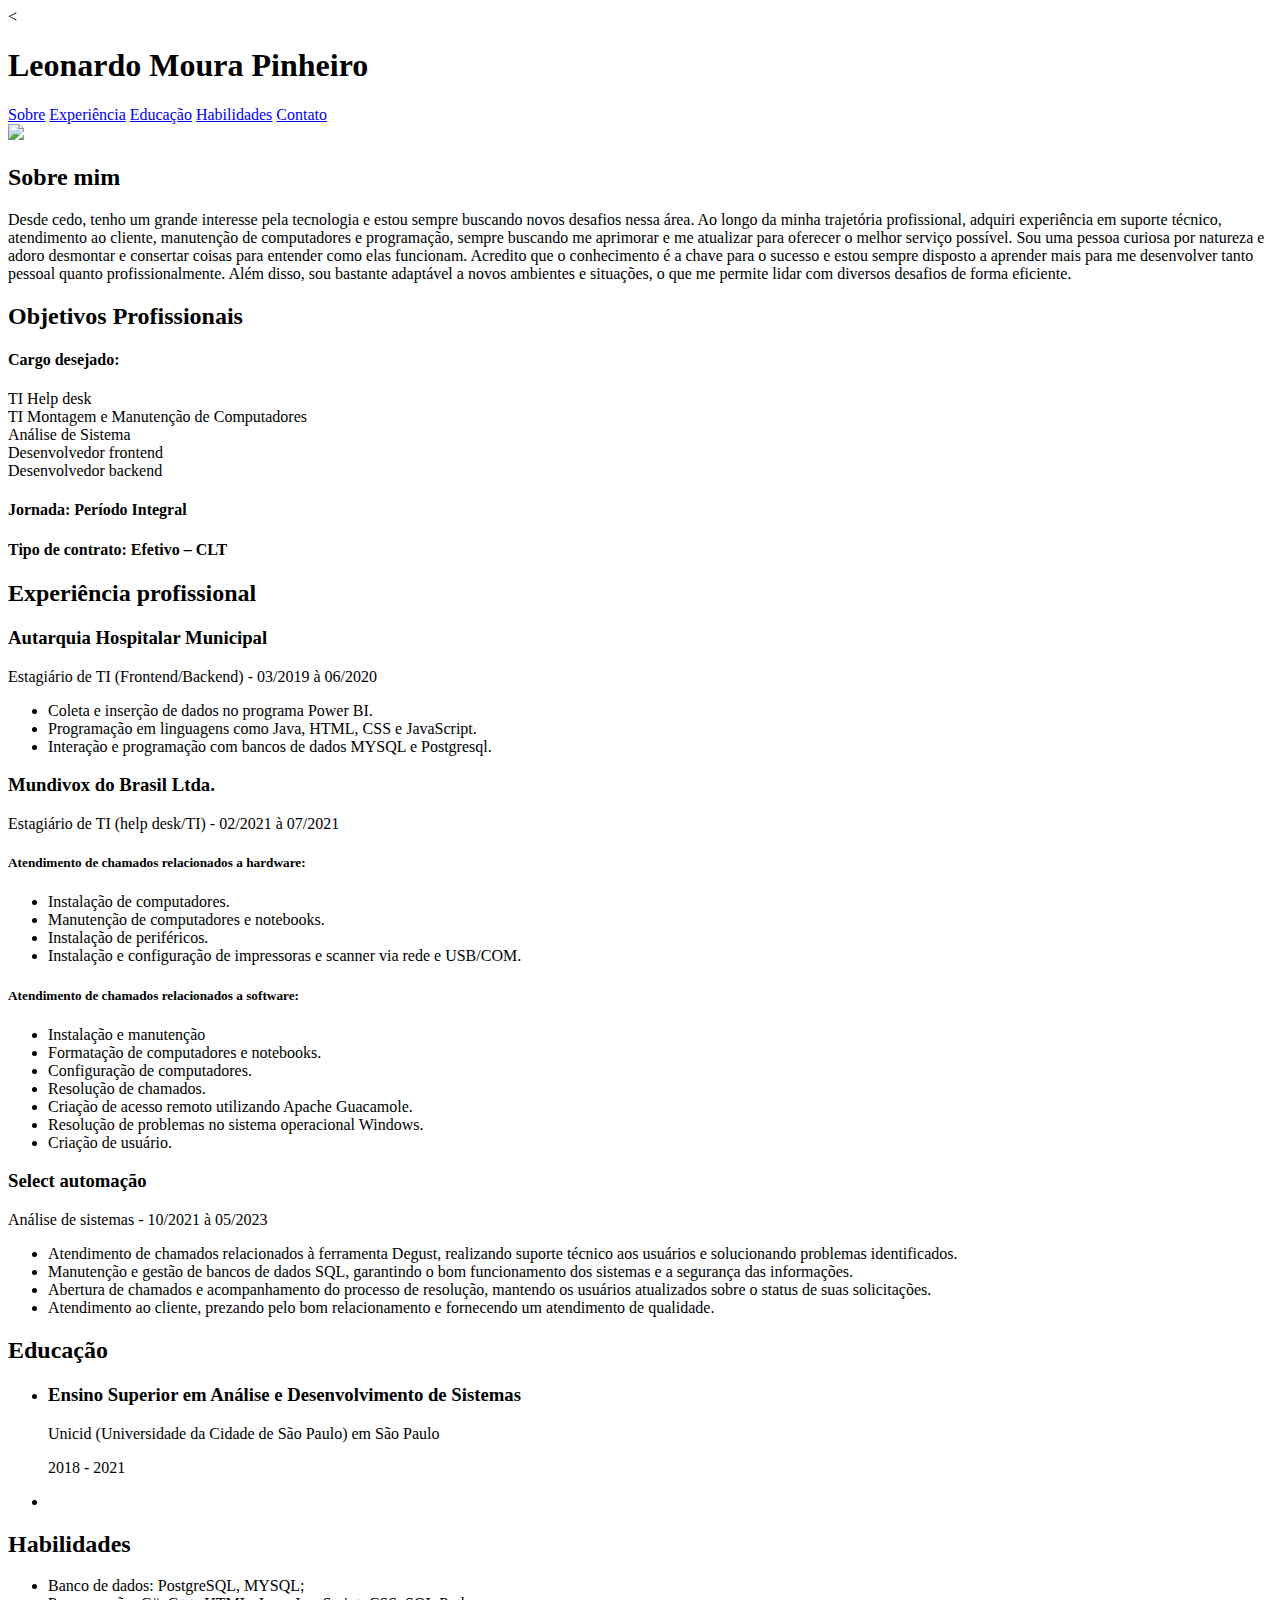
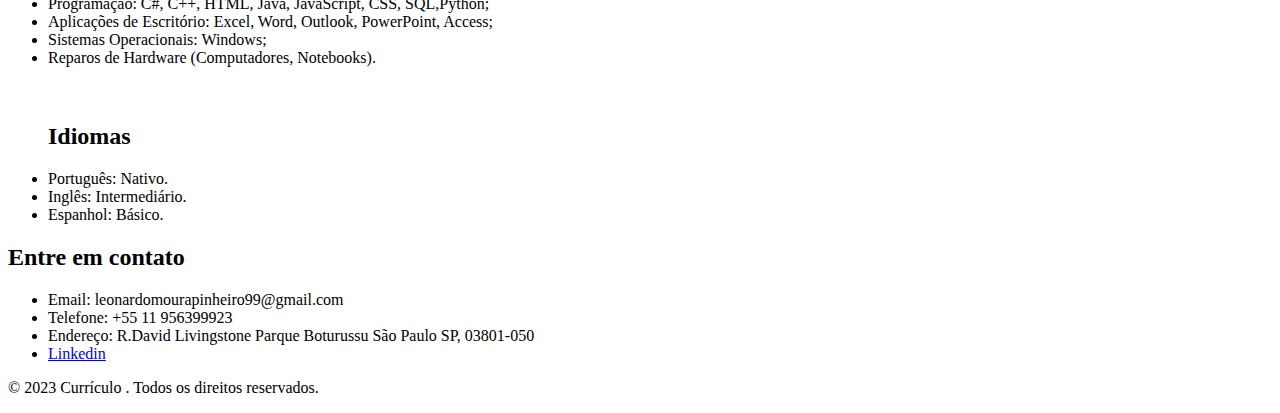
==== index.html @ 004db060 "L" ====
<!DOCTYPE html>
<html lang=”pt-br”>
  <head>
    <meta name="viewport" content="width=device-width, initial-scale=1.0">
    <title>Leonardo Moura Pinheiro</title>
    <link rel="stylesheet" href="Style/estilo.css">
    <script defer src="Script/Script.js"></script>


    <link rel="stylesheet" type="text/css" href="slick/slick/slick.css"/>
    <link rel="stylesheet" type="text/css" href="slick/slick/slick-theme.css"/>
    <link rel="stylesheet" type="text/css" href="https://cdnjs.cloudflare.com/ajax/libs/slick-carousel/1.8.1/slick.min.css" />
    <link rel="stylesheet" type="text/css" href="https://cdnjs.cloudflare.com/ajax/libs/slick-carousel/1.8.1/slick-theme.min.css" />

    
    <<script src="https://code.jquery.com/jquery-3.6.0.min.js"></script>
    <script src="https://cdnjs.cloudflare.com/ajax/libs/slick-carousel/1.8.1/slick.min.js"></script>
  

    
  </head>
  <body>
    <header>
      <h1>Leonardo Moura Pinheiro</h1>
    </header>
    <nav>
      <!-- Código relacionado ao item SOBRE -->
      <a href="#" data-tab="sobre">Sobre</a>
      <!-- Código relacionado ao item EXPERIÊNCIA -->
      <a href="#" data-tab="experiencia">Experiência</a>
      <!-- Código relacionado ao item EDUCAÇÃO -->
      <a href="#" data-tab="educacao">Educação</a>
      <!-- Código relacionado ao item HABILIDADES -->
      <a href="#" data-tab="habilidades">Habilidades</a>
      <!-- Código relacionado ao item CONTATO -->
      <a href="#" data-tab="contato">Contato</a>
    </nav>
    <section>
      <!-- Código relacionado ao item SOBRE -->
      <article id="sobre" class="active">
        <img src="IMG/Eufoto.png">
        <h2>Sobre mim</h2>
        <p>Desde cedo, tenho um grande interesse pela tecnologia e estou sempre buscando novos desafios nessa área. Ao longo da minha trajetória profissional, adquiri experiência em suporte técnico, atendimento ao cliente, manutenção de computadores e programação, sempre buscando me aprimorar e me atualizar para oferecer o melhor serviço possível. Sou uma pessoa curiosa por natureza e adoro desmontar e consertar coisas para entender como elas funcionam. Acredito que o conhecimento é a chave para o sucesso e estou sempre disposto a aprender mais para me desenvolver tanto pessoal quanto profissionalmente. Além disso, sou bastante adaptável a novos ambientes e situações, o que me permite lidar com diversos desafios de forma eficiente.</p>
        <h2>Objetivos Profissionais</h2>
        <h4>Cargo desejado:</h4>        
        <li>TI Help desk</li>
        <li>TI Montagem e Manutenção de Computadores</li>
        <li>Análise de Sistema</li>
        <li>Desenvolvedor frontend</li>
        <li>Desenvolvedor backend</li>
        <h4>Jornada: Período Integral</h4>
        <h4>Tipo de contrato: Efetivo – CLT </h4>
        </article>
        <!-- Código relacionado ao item EXPERIÊNCIA -->
        <article id="experiencia">
          <h2>Experiência profissional</h2>
          <div class="exp-slider">
            <div class="exp-item slick-slide" data-order="1">
              <div class="exp-item-content">
                <h3>Autarquia Hospitalar Municipal</h3>
                <p>Estagiário de TI (Frontend/Backend) - 03/2019 à 06/2020</p>
                <ul>
                  <li>Coleta e inserção de dados no programa Power BI.</li>
                  <li>Programação em linguagens como Java, HTML, CSS e JavaScript.</li>
                  <li>Interação e programação com bancos de dados MYSQL e Postgresql.</li>
                </ul>
              </div>
            </div>
            <div class="exp-item slick-slide" data-order="2">
              <div class="exp-item-content">
                <h3>Mundivox do Brasil Ltda.</h3>
                <p>Estagiário de TI (help desk/TI) - 02/2021 à 07/2021</p>
                <h5>Atendimento de chamados relacionados a hardware:</h5>
                <ul>
                  <li>Instalação de computadores.</li>
                  <li>Manutenção de computadores e notebooks.</li>
                  <li>Instalação de periféricos.</li>
                  <li>Instalação e configuração de impressoras e scanner via rede e USB/COM.</li>
                </ul>
                <h5>Atendimento de chamados relacionados a software:</h5>
                <ul>
                  <li>Instalação e manutenção</li>
                  <li>Formatação de computadores e notebooks.</li>
                  <li>Configuração de computadores.</li>
                  <li>Resolução de chamados.</li>
                  <li>Criação de acesso remoto utilizando Apache Guacamole.</li>
                  <li>Resolução de problemas no sistema operacional Windows.</li>
                  <li>Criação de usuário.</li>
                </ul>
              </div>
            </div>
            <div class="exp-item slick-slide" data-order="3">
              <div class="exp-item-content">
                <h3>Select automação</h3>
                <p>Análise de sistemas - 10/2021 à 05/2023</p>
                <ul>
                  <li>Atendimento de chamados relacionados à ferramenta Degust, realizando suporte técnico aos usuários e solucionando problemas identificados.</li>
                  <li>Manutenção e gestão de bancos de dados SQL, garantindo o bom funcionamento dos sistemas e a segurança das informações.</li>
                  <li>Abertura de chamados e acompanhamento do processo de resolução, mantendo os usuários atualizados sobre o status de suas solicitações.</li>
                  <li>Atendimento ao cliente, prezando pelo bom relacionamento e fornecendo um atendimento de qualidade.</li>
                </ul>
              </div>
            </div>
          </div>
        </article>
        
        
        
        <!-- Código relacionado ao item EDUCAÇÃO -->
        <article id="educacao">
          <h2>Educação</h2>
          <ul>
            <li>
              <h3>Ensino Superior em Análise e Desenvolvimento de Sistemas</h3>
              <p>Unicid (Universidade da Cidade de São Paulo)  em São Paulo</p>
              <p>2018 - 2021</p>
            </li>
            <li>
            
            </li>
          </ul>
        </article>
        <!-- Código relacionado ao item HABILIDADES -->
        <article id="habilidades">
          <h2>Habilidades</h2>
          <ul>
            <li>Banco de dados: PostgreSQL, MYSQL; </li>
            <li>Programação: C#, C++, HTML, Java, JavaScript, CSS, SQL,Python;</li>
            <li>Aplicações de Escritório: Excel, Word, Outlook, PowerPoint, Access; </li>
            <li>Sistemas Operacionais: Windows;</li>
            <li>Reparos de Hardware (Computadores, Notebooks).</li>
            <br></br>
            <h2>Idiomas</h2>
            <li>Português: Nativo.</li>
            <li>Inglês: Intermediário.</li>
            <li>Espanhol: Básico.</li>
          </ul>
        </article>
              <!-- Código relacionado ao item CONTATO -->
      <article id="contato">
        <h2>Entre em contato</h2>
        <ul>
          <li>Email: leonardomourapinheiro99@gmail.com</li>
          <li>Telefone: +55 11 956399923</li>
          <li>Endereço: R.David Livingstone Parque Boturussu São Paulo SP, 03801-050</li>
           <li><a href="https://www.linkedin.com/in/leonardo-moura-pinheiro-045962253/?originalSubdomain=br" target="_blank" rel="noopener noreferrer">Linkedin</a></li>
        </ul>
      </article>
    </section>
    <footer>
      <p>&copy; 2023 Currículo . Todos os direitos reservados.</p>
    </footer>
    
  </body>
</html>
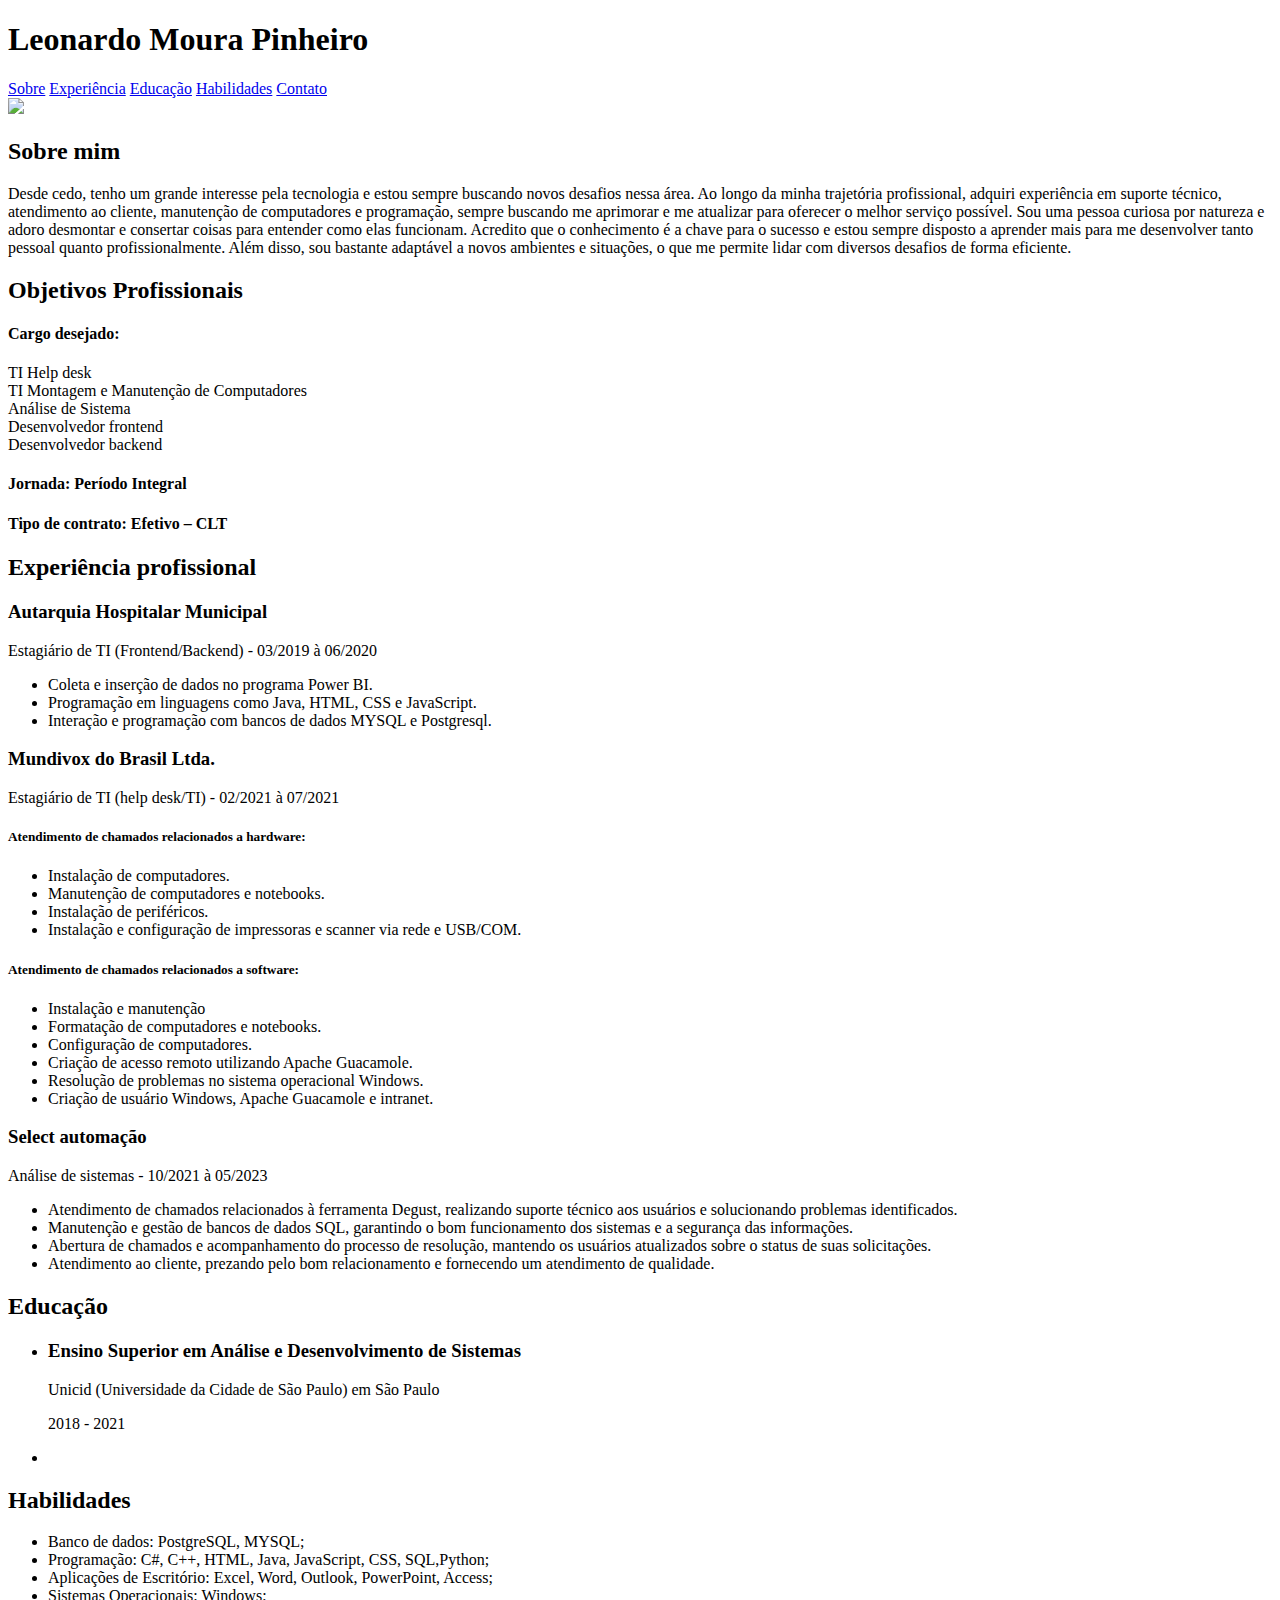
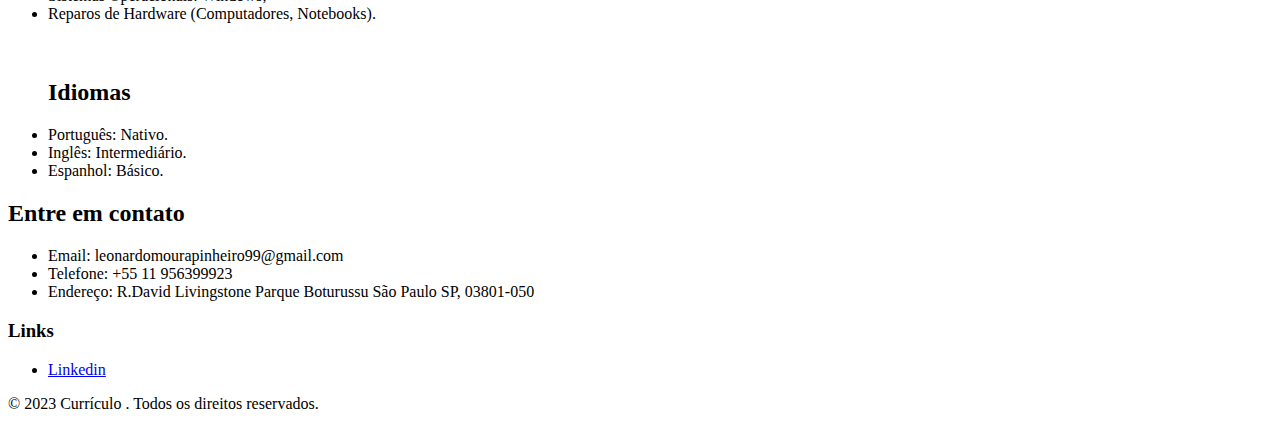
==== commit 71fca374: "L87   <li>Criação de usuário Windows, Apache Guacamole e intranet.</li>" ====
--- a/index.html
+++ b/index.html
@@ -13,7 +13,7 @@
     <link rel="stylesheet" type="text/css" href="https://cdnjs.cloudflare.com/ajax/libs/slick-carousel/1.8.1/slick-theme.min.css" />
 
     
-    <<script src="https://code.jquery.com/jquery-3.6.0.min.js"></script>
+    <script src="https://code.jquery.com/jquery-3.6.0.min.js"></script>
     <script src="https://cdnjs.cloudflare.com/ajax/libs/slick-carousel/1.8.1/slick.min.js"></script>
   
 
@@ -82,10 +82,9 @@
                   <li>Instalação e manutenção</li>
                   <li>Formatação de computadores e notebooks.</li>
                   <li>Configuração de computadores.</li>
-                  <li>Resolução de chamados.</li>
                   <li>Criação de acesso remoto utilizando Apache Guacamole.</li>
                   <li>Resolução de problemas no sistema operacional Windows.</li>
-                  <li>Criação de usuário.</li>
+                  <li>Criação de usuário Windows, Apache Guacamole e intranet.</li>
                 </ul>
               </div>
             </div>
@@ -139,11 +138,14 @@
               <!-- Código relacionado ao item CONTATO -->
       <article id="contato">
         <h2>Entre em contato</h2>
+          <ul>
+            <li>Email: leonardomourapinheiro99@gmail.com</li>
+            <li>Telefone: +55 11 956399923</li>
+            <li>Endereço: R.David Livingstone Parque Boturussu São Paulo SP, 03801-050</li>
+          </ul>
+        <h3>Links</h3>
         <ul>
-          <li>Email: leonardomourapinheiro99@gmail.com</li>
-          <li>Telefone: +55 11 956399923</li>
-          <li>Endereço: R.David Livingstone Parque Boturussu São Paulo SP, 03801-050</li>
-           <li><a href="https://www.linkedin.com/in/leonardo-moura-pinheiro-045962253/?originalSubdomain=br" target="_blank" rel="noopener noreferrer">Linkedin</a></li>
+          <li><a href="https://www.linkedin.com/in/leonardo-moura-pinheiro-045962253/?originalSubdomain=br" target="_blank" rel="noopener noreferrer">Linkedin</a></li>
         </ul>
       </article>
     </section>
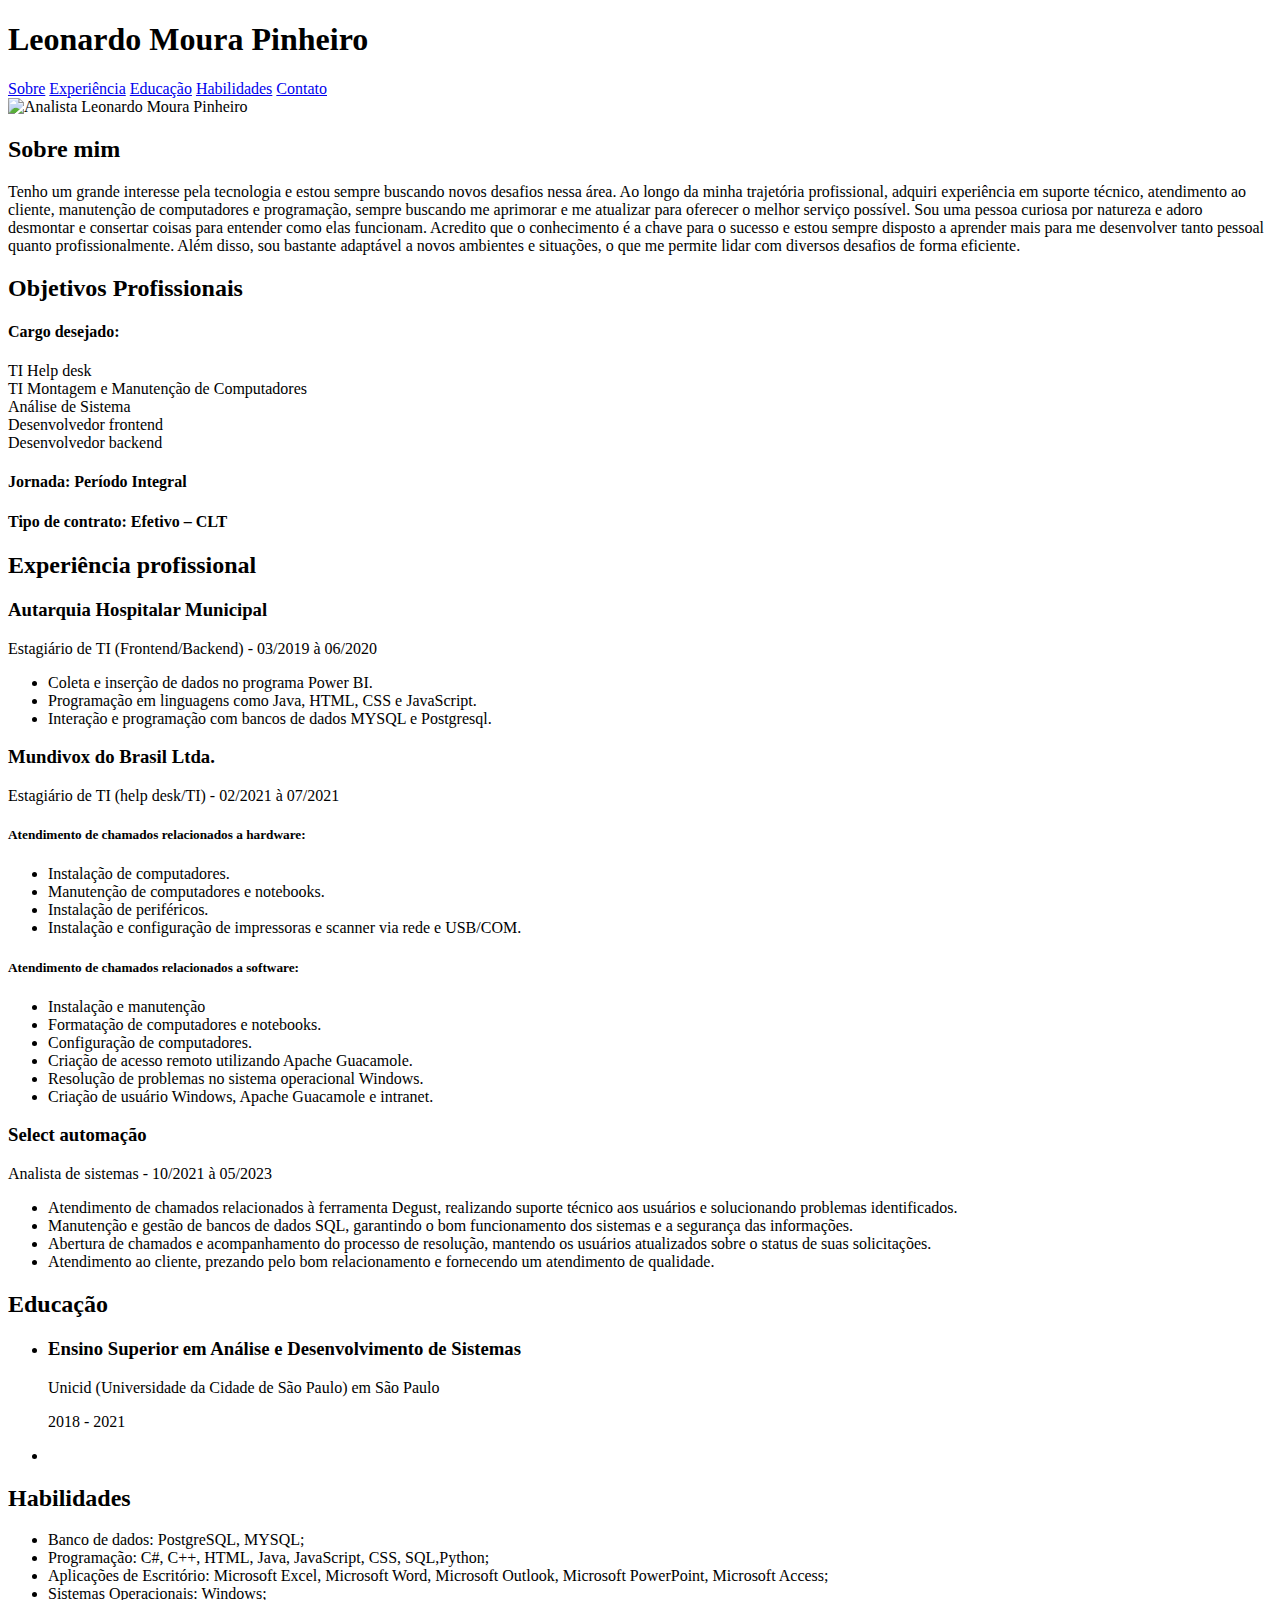
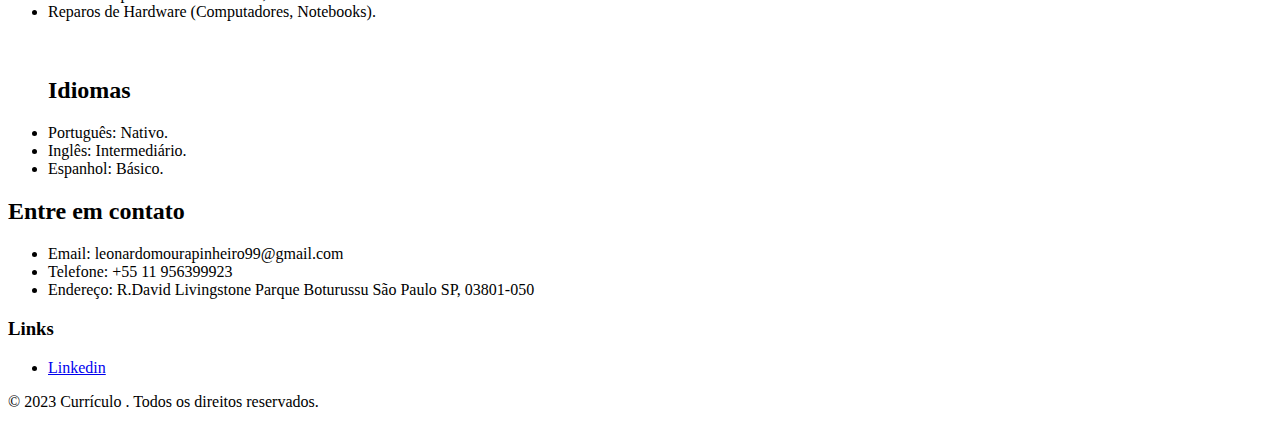
==== commit 7428e0e6: "Microsoft" ====
--- a/index.html
+++ b/index.html
@@ -11,7 +11,7 @@
     <link rel="stylesheet" type="text/css" href="slick/slick/slick-theme.css"/>
     <link rel="stylesheet" type="text/css" href="https://cdnjs.cloudflare.com/ajax/libs/slick-carousel/1.8.1/slick.min.css" />
     <link rel="stylesheet" type="text/css" href="https://cdnjs.cloudflare.com/ajax/libs/slick-carousel/1.8.1/slick-theme.min.css" />
-
+    <link rel="icon" type="image/png" sizes="16x16" href="IMG/tabiconB.ico">
     
     <script src="https://code.jquery.com/jquery-3.6.0.min.js"></script>
     <script src="https://cdnjs.cloudflare.com/ajax/libs/slick-carousel/1.8.1/slick.min.js"></script>
@@ -38,9 +38,9 @@
     <section>
       <!-- Código relacionado ao item SOBRE -->
       <article id="sobre" class="active">
-        <img src="IMG/Eufoto.png">
+        <img src="IMG/Analista Leonardo Moura Pinheiro.png" width="300" height="300" alt="Analista Leonardo Moura Pinheiro">
         <h2>Sobre mim</h2>
-        <p>Desde cedo, tenho um grande interesse pela tecnologia e estou sempre buscando novos desafios nessa área. Ao longo da minha trajetória profissional, adquiri experiência em suporte técnico, atendimento ao cliente, manutenção de computadores e programação, sempre buscando me aprimorar e me atualizar para oferecer o melhor serviço possível. Sou uma pessoa curiosa por natureza e adoro desmontar e consertar coisas para entender como elas funcionam. Acredito que o conhecimento é a chave para o sucesso e estou sempre disposto a aprender mais para me desenvolver tanto pessoal quanto profissionalmente. Além disso, sou bastante adaptável a novos ambientes e situações, o que me permite lidar com diversos desafios de forma eficiente.</p>
+        <p>Tenho um grande interesse pela tecnologia e estou sempre buscando novos desafios nessa área. Ao longo da minha trajetória profissional, adquiri experiência em suporte técnico, atendimento ao cliente, manutenção de computadores e programação, sempre buscando me aprimorar e me atualizar para oferecer o melhor serviço possível. Sou uma pessoa curiosa por natureza e adoro desmontar e consertar coisas para entender como elas funcionam. Acredito que o conhecimento é a chave para o sucesso e estou sempre disposto a aprender mais para me desenvolver tanto pessoal quanto profissionalmente. Além disso, sou bastante adaptável a novos ambientes e situações, o que me permite lidar com diversos desafios de forma eficiente.</p>
         <h2>Objetivos Profissionais</h2>
         <h4>Cargo desejado:</h4>        
         <li>TI Help desk</li>
@@ -91,7 +91,7 @@
             <div class="exp-item slick-slide" data-order="3">
               <div class="exp-item-content">
                 <h3>Select automação</h3>
-                <p>Análise de sistemas - 10/2021 à 05/2023</p>
+                <p>Analista de sistemas - 10/2021 à 05/2023</p>
                 <ul>
                   <li>Atendimento de chamados relacionados à ferramenta Degust, realizando suporte técnico aos usuários e solucionando problemas identificados.</li>
                   <li>Manutenção e gestão de bancos de dados SQL, garantindo o bom funcionamento dos sistemas e a segurança das informações.</li>
@@ -125,7 +125,7 @@
           <ul>
             <li>Banco de dados: PostgreSQL, MYSQL; </li>
             <li>Programação: C#, C++, HTML, Java, JavaScript, CSS, SQL,Python;</li>
-            <li>Aplicações de Escritório: Excel, Word, Outlook, PowerPoint, Access; </li>
+            <li>Aplicações de Escritório: Microsoft Excel, Microsoft Word, Microsoft Outlook, Microsoft PowerPoint, Microsoft Access; </li>
             <li>Sistemas Operacionais: Windows;</li>
             <li>Reparos de Hardware (Computadores, Notebooks).</li>
             <br></br>
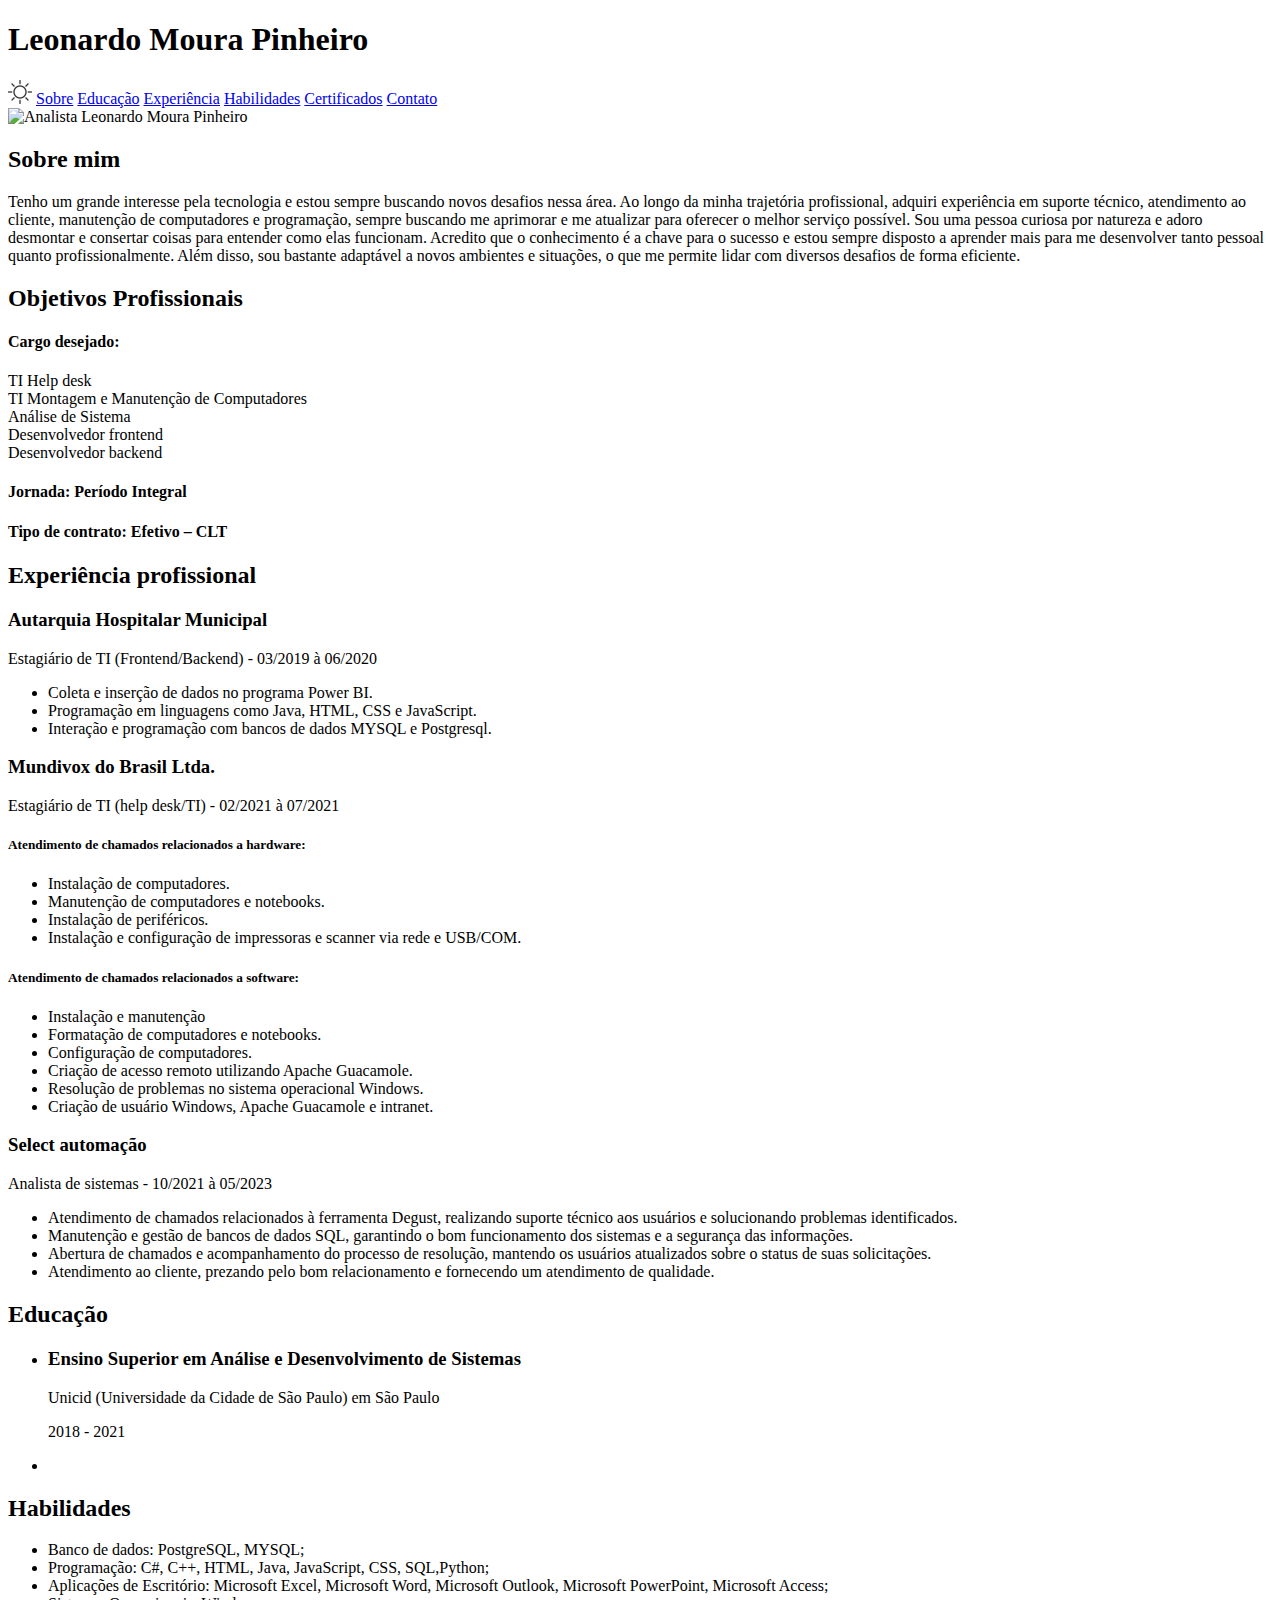
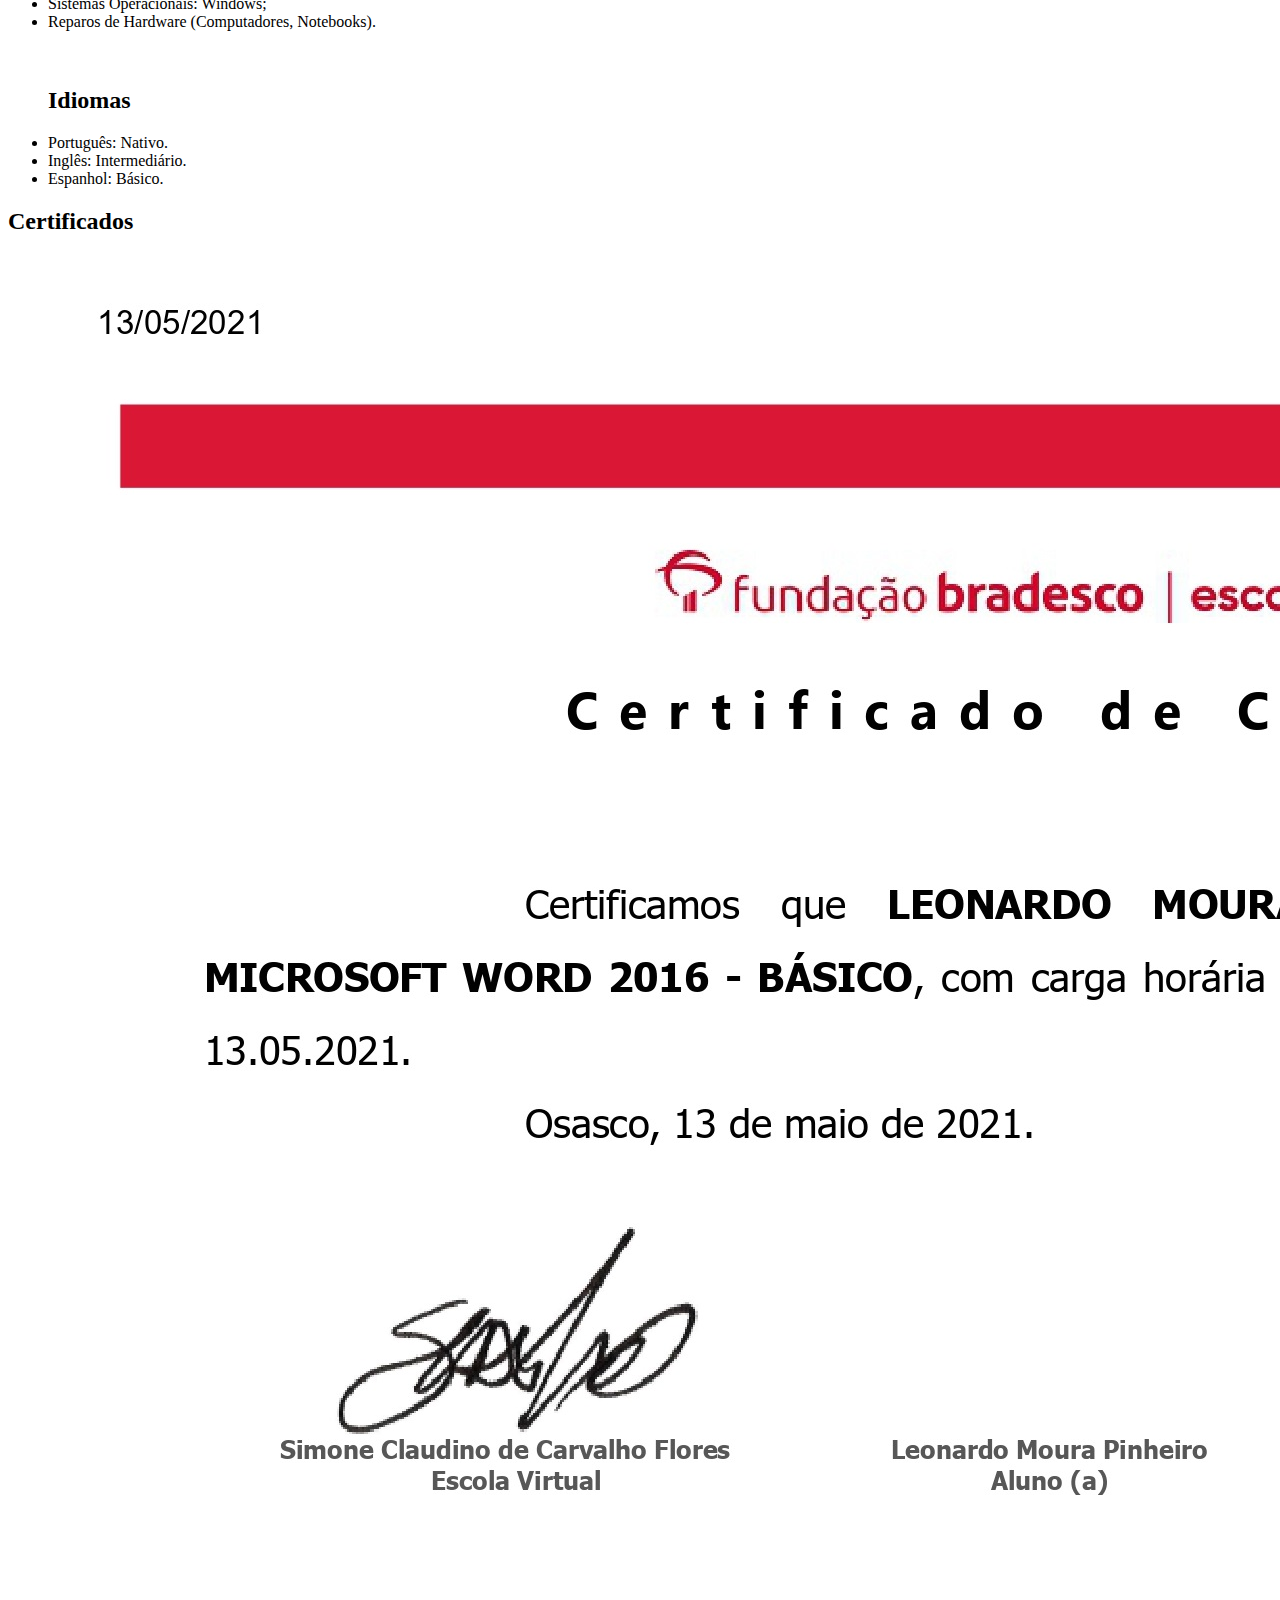
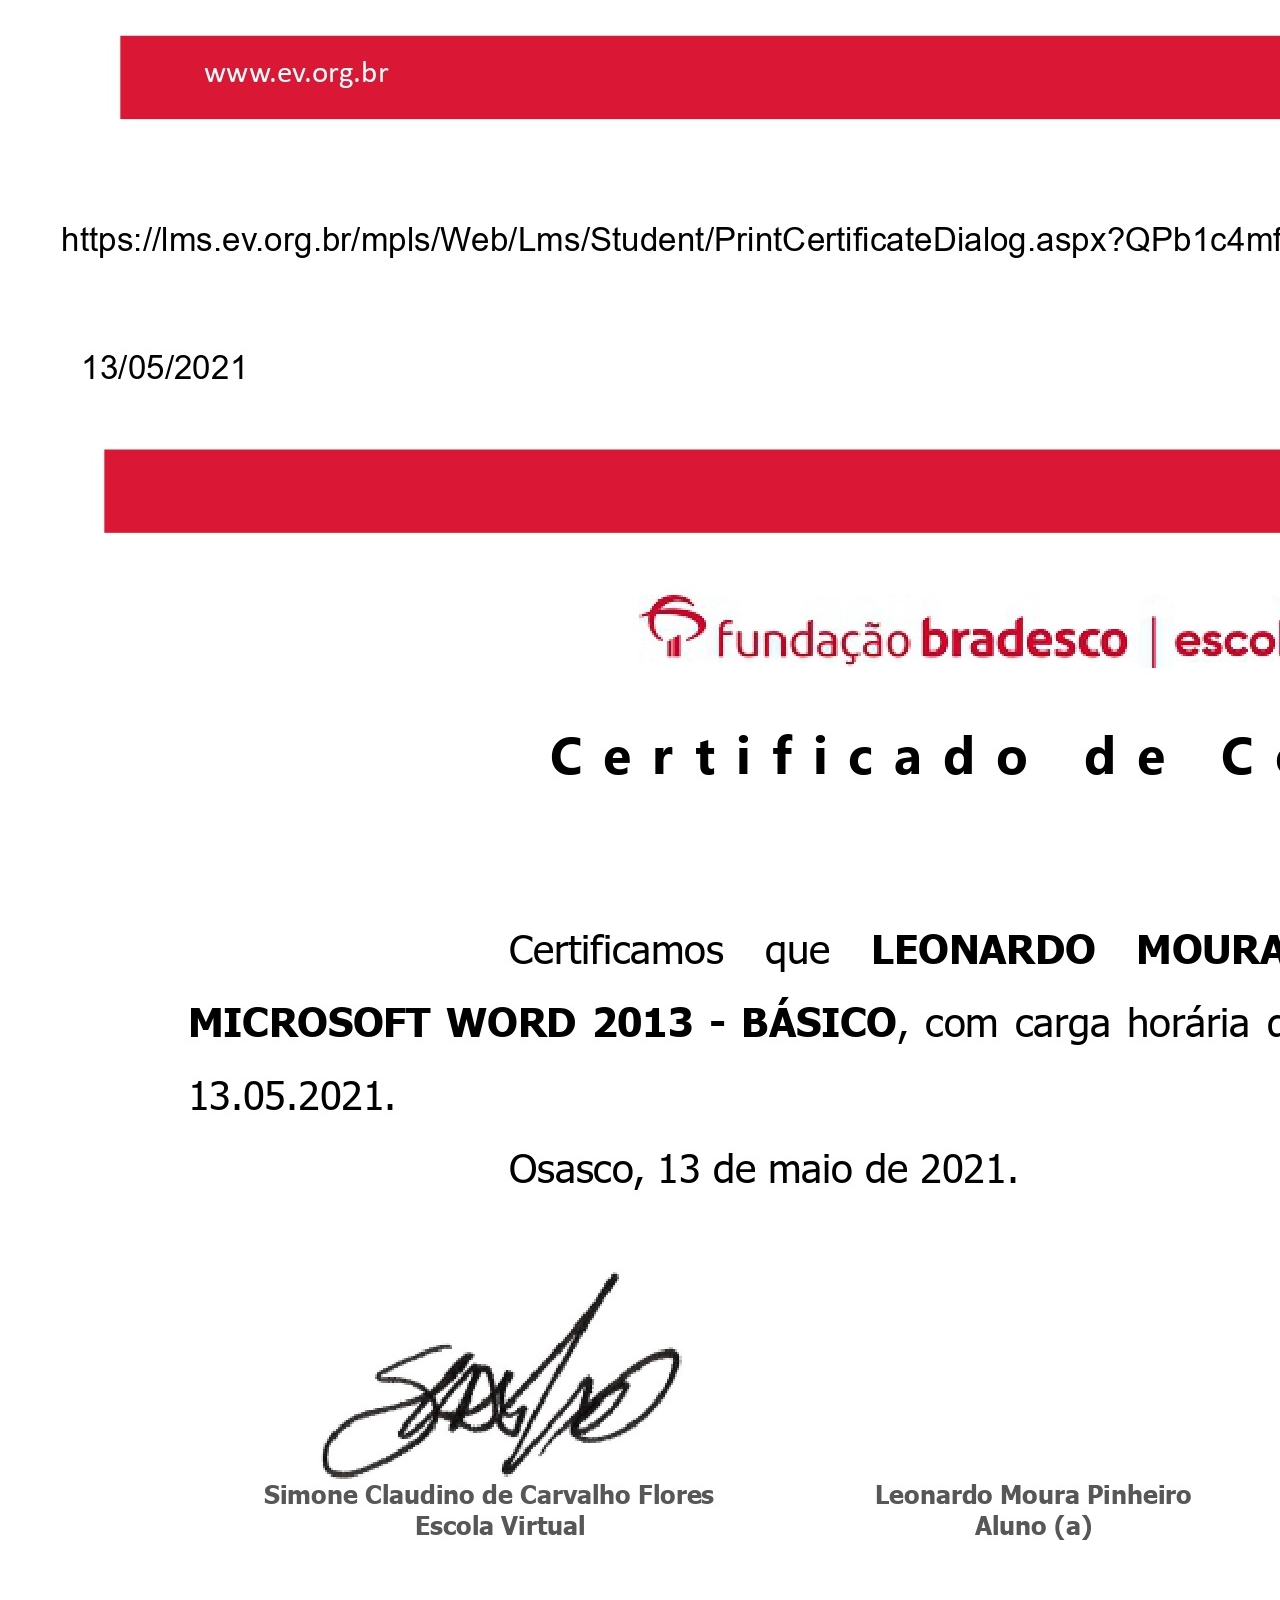
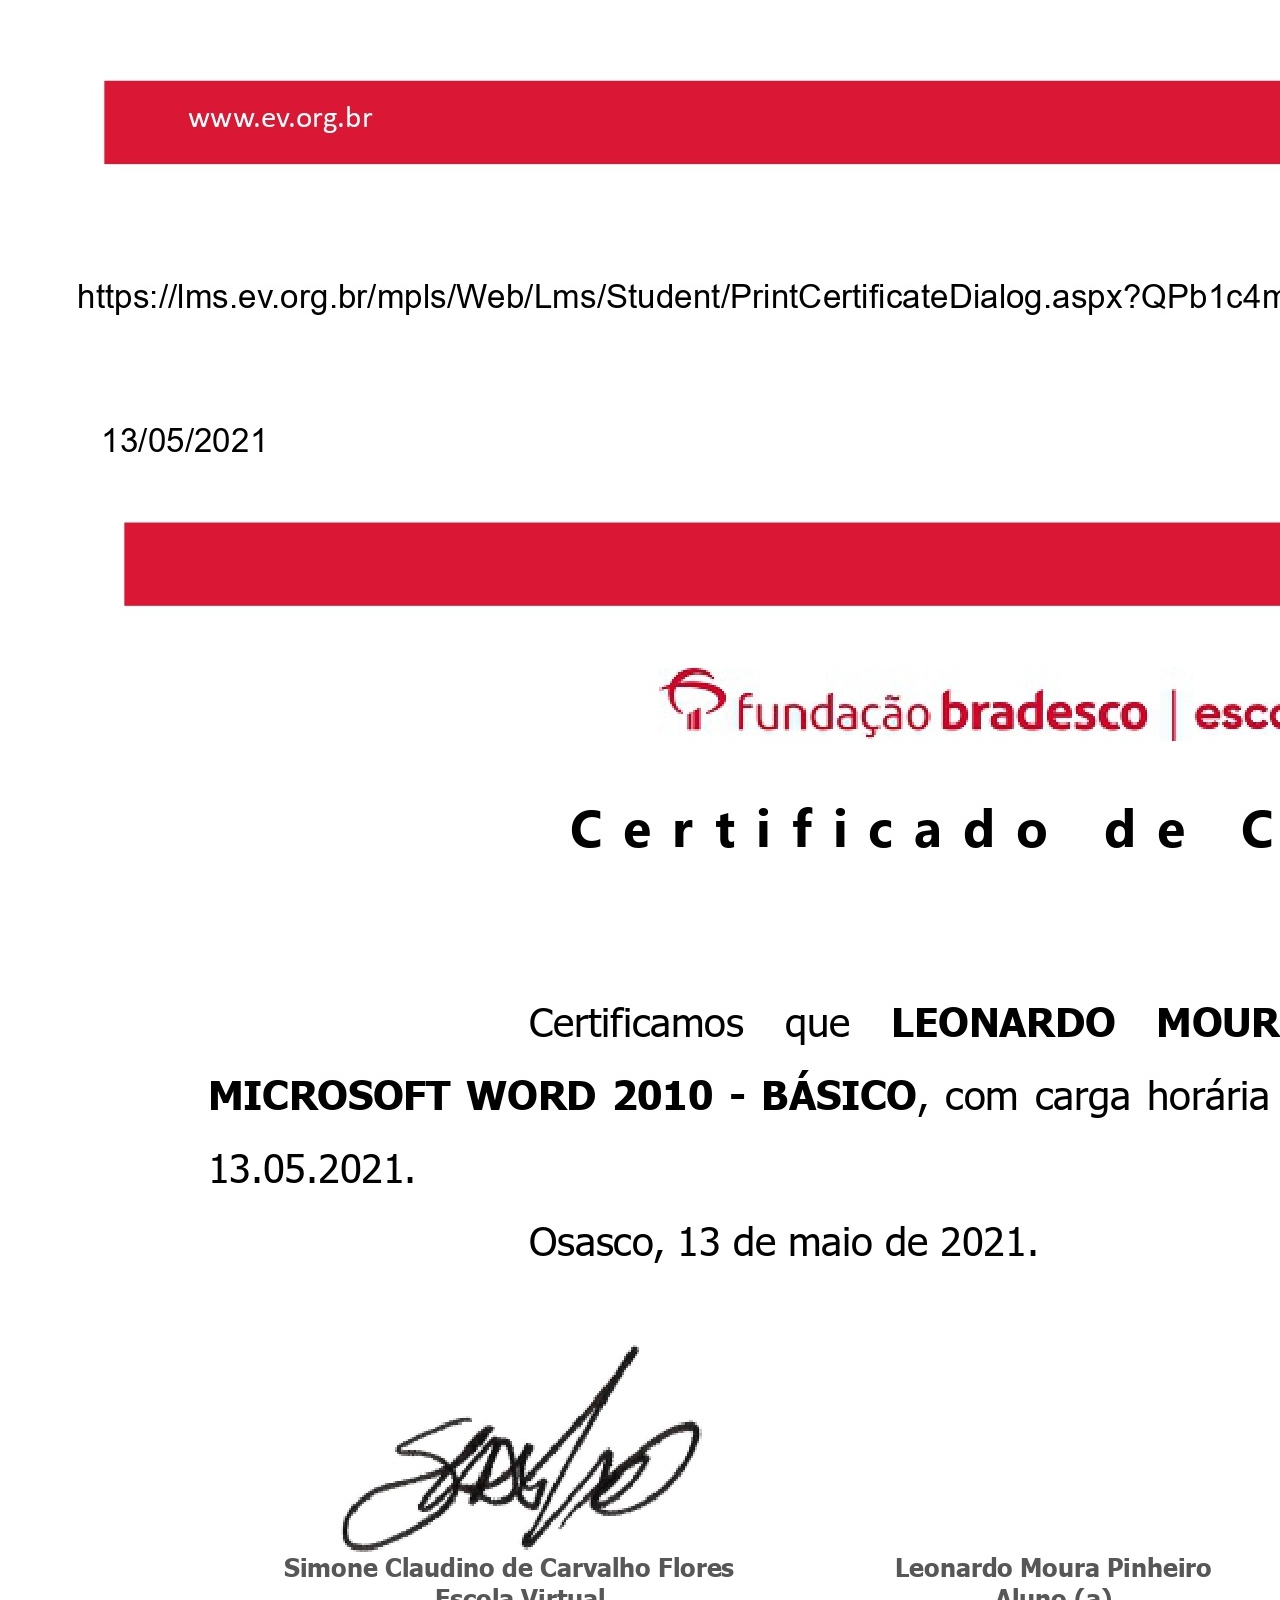
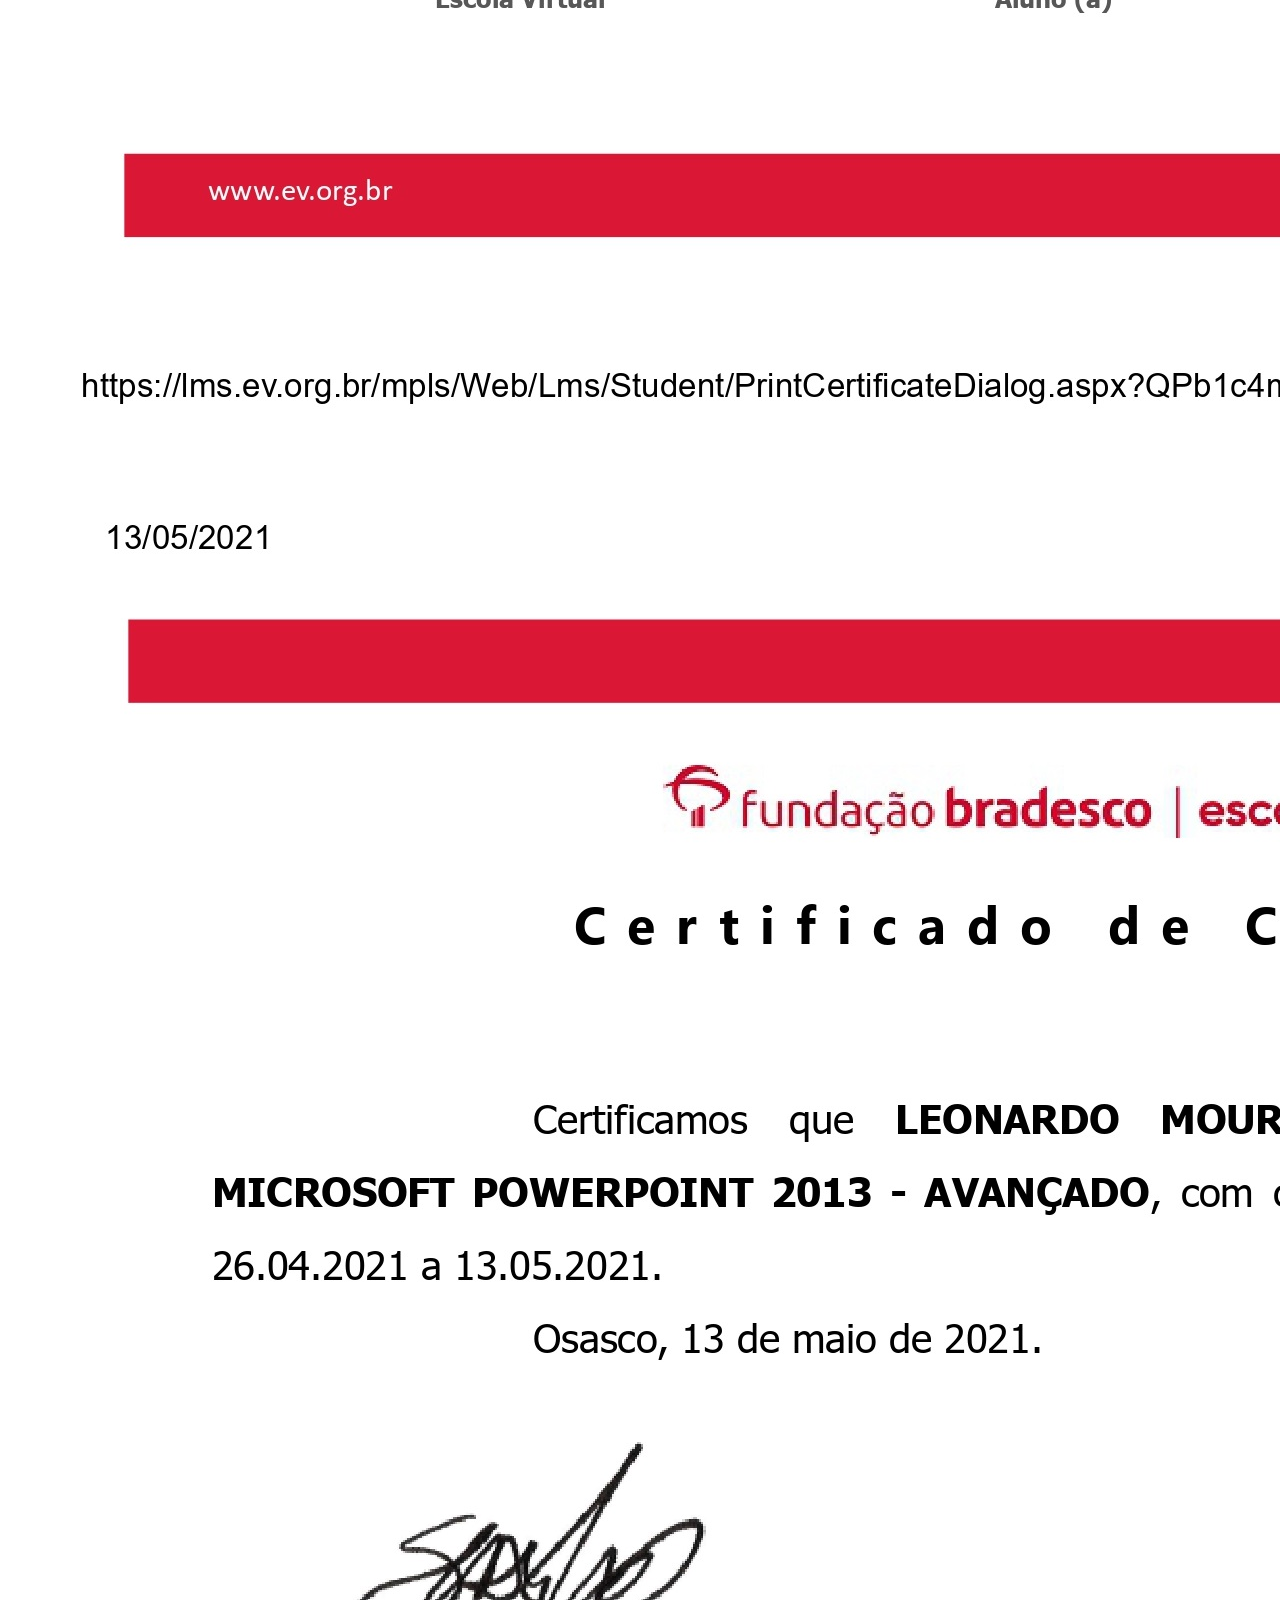
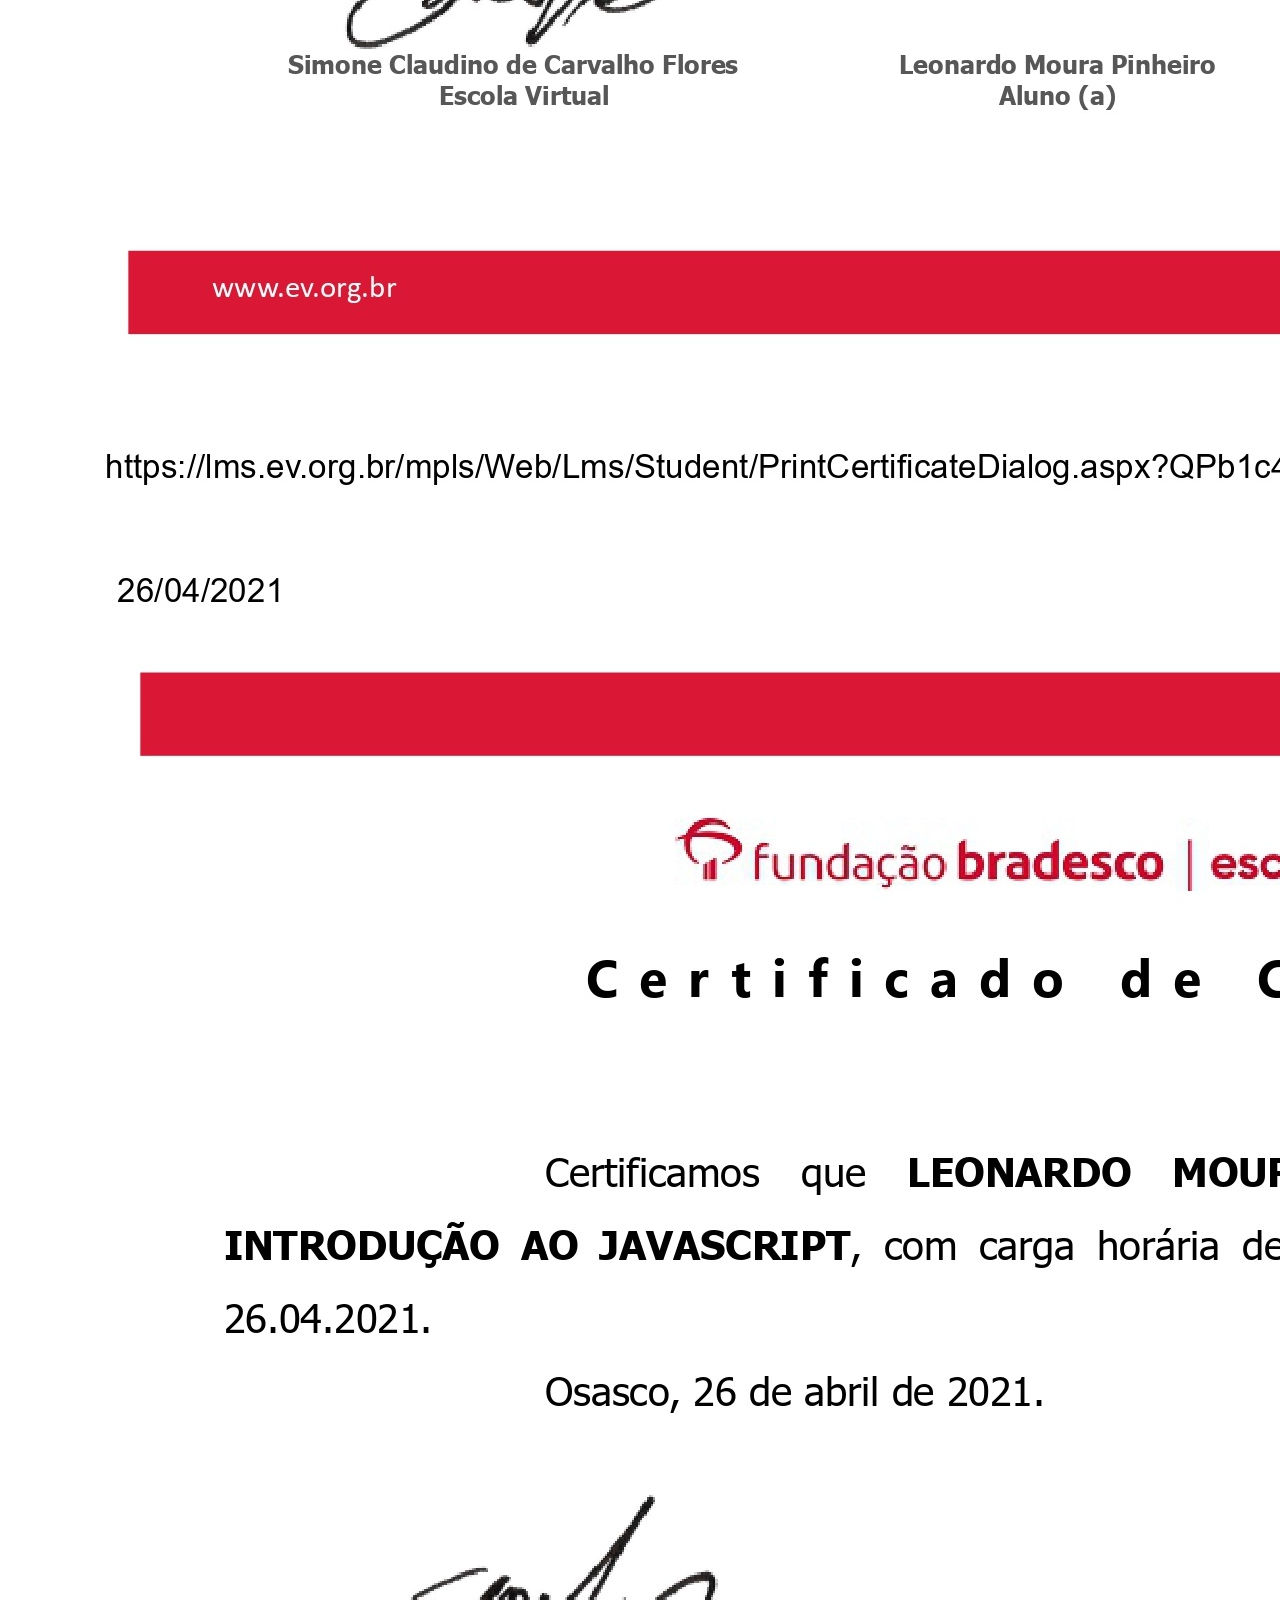
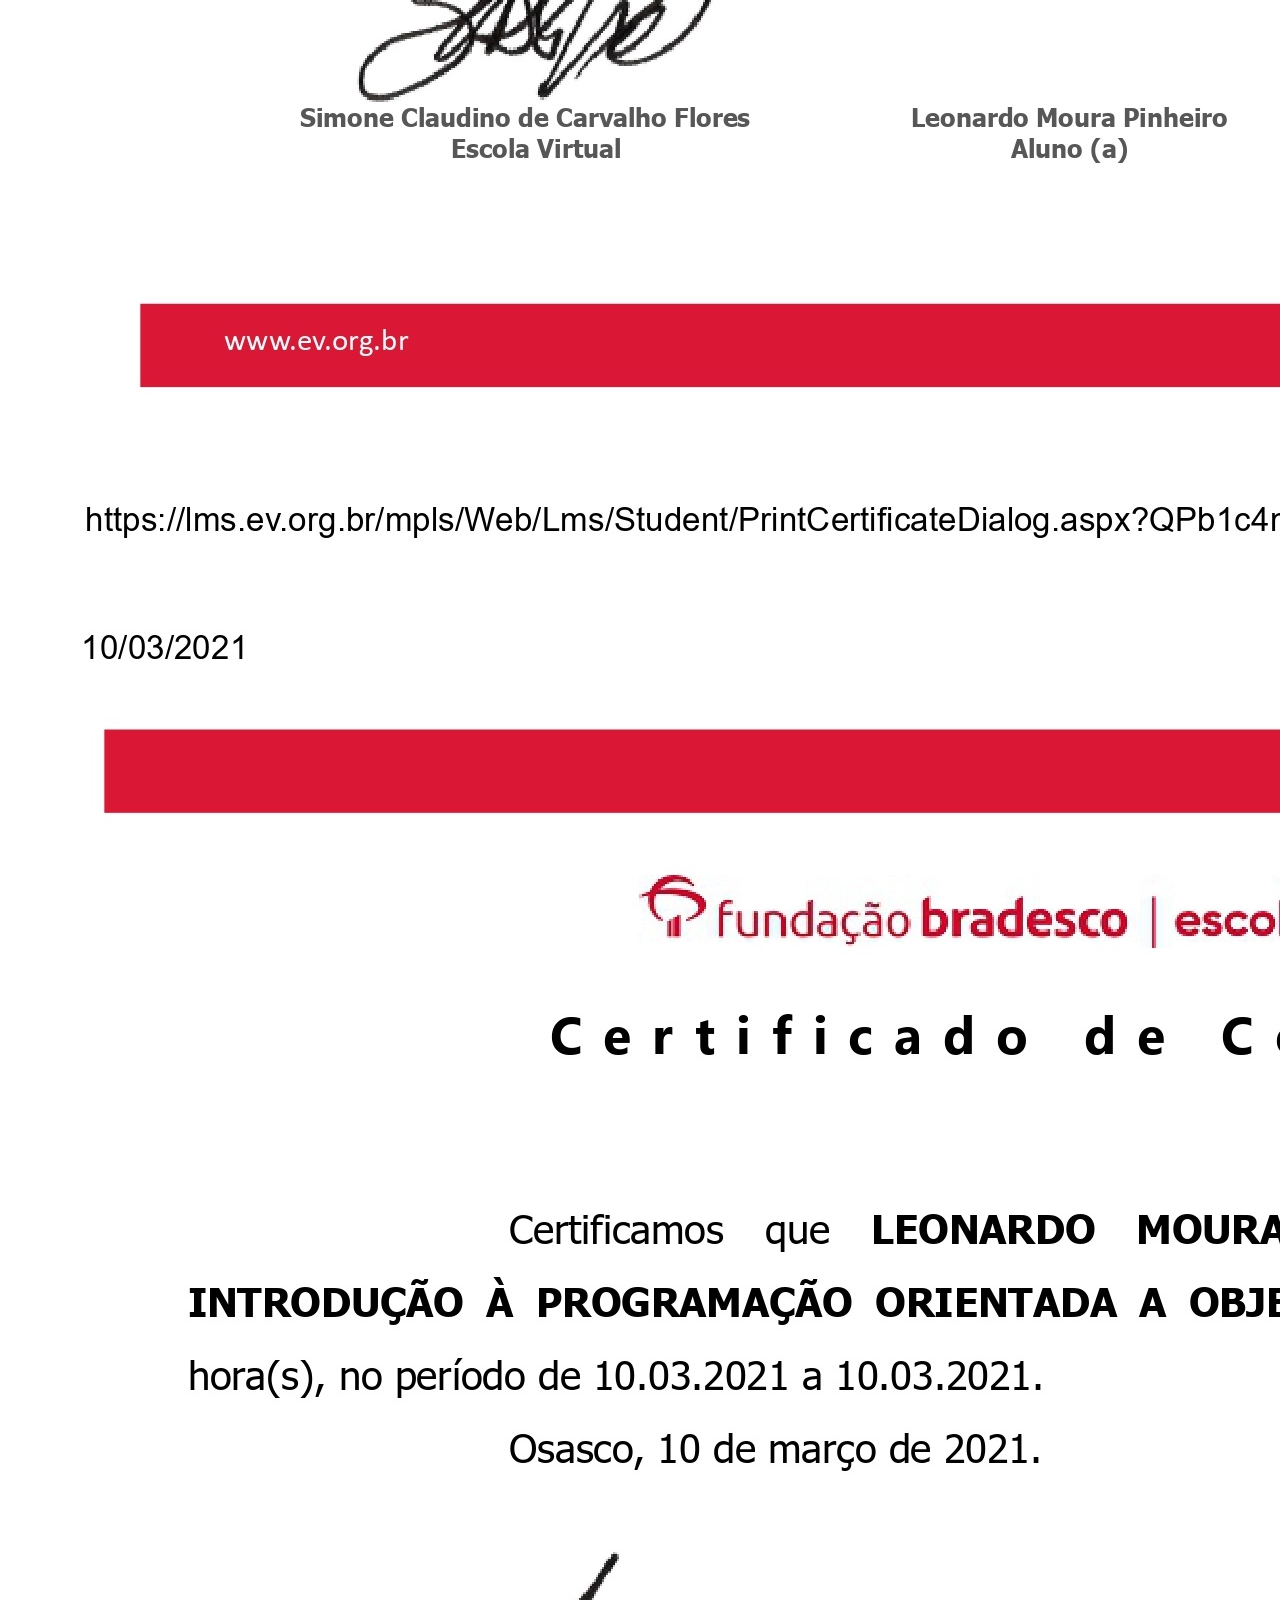
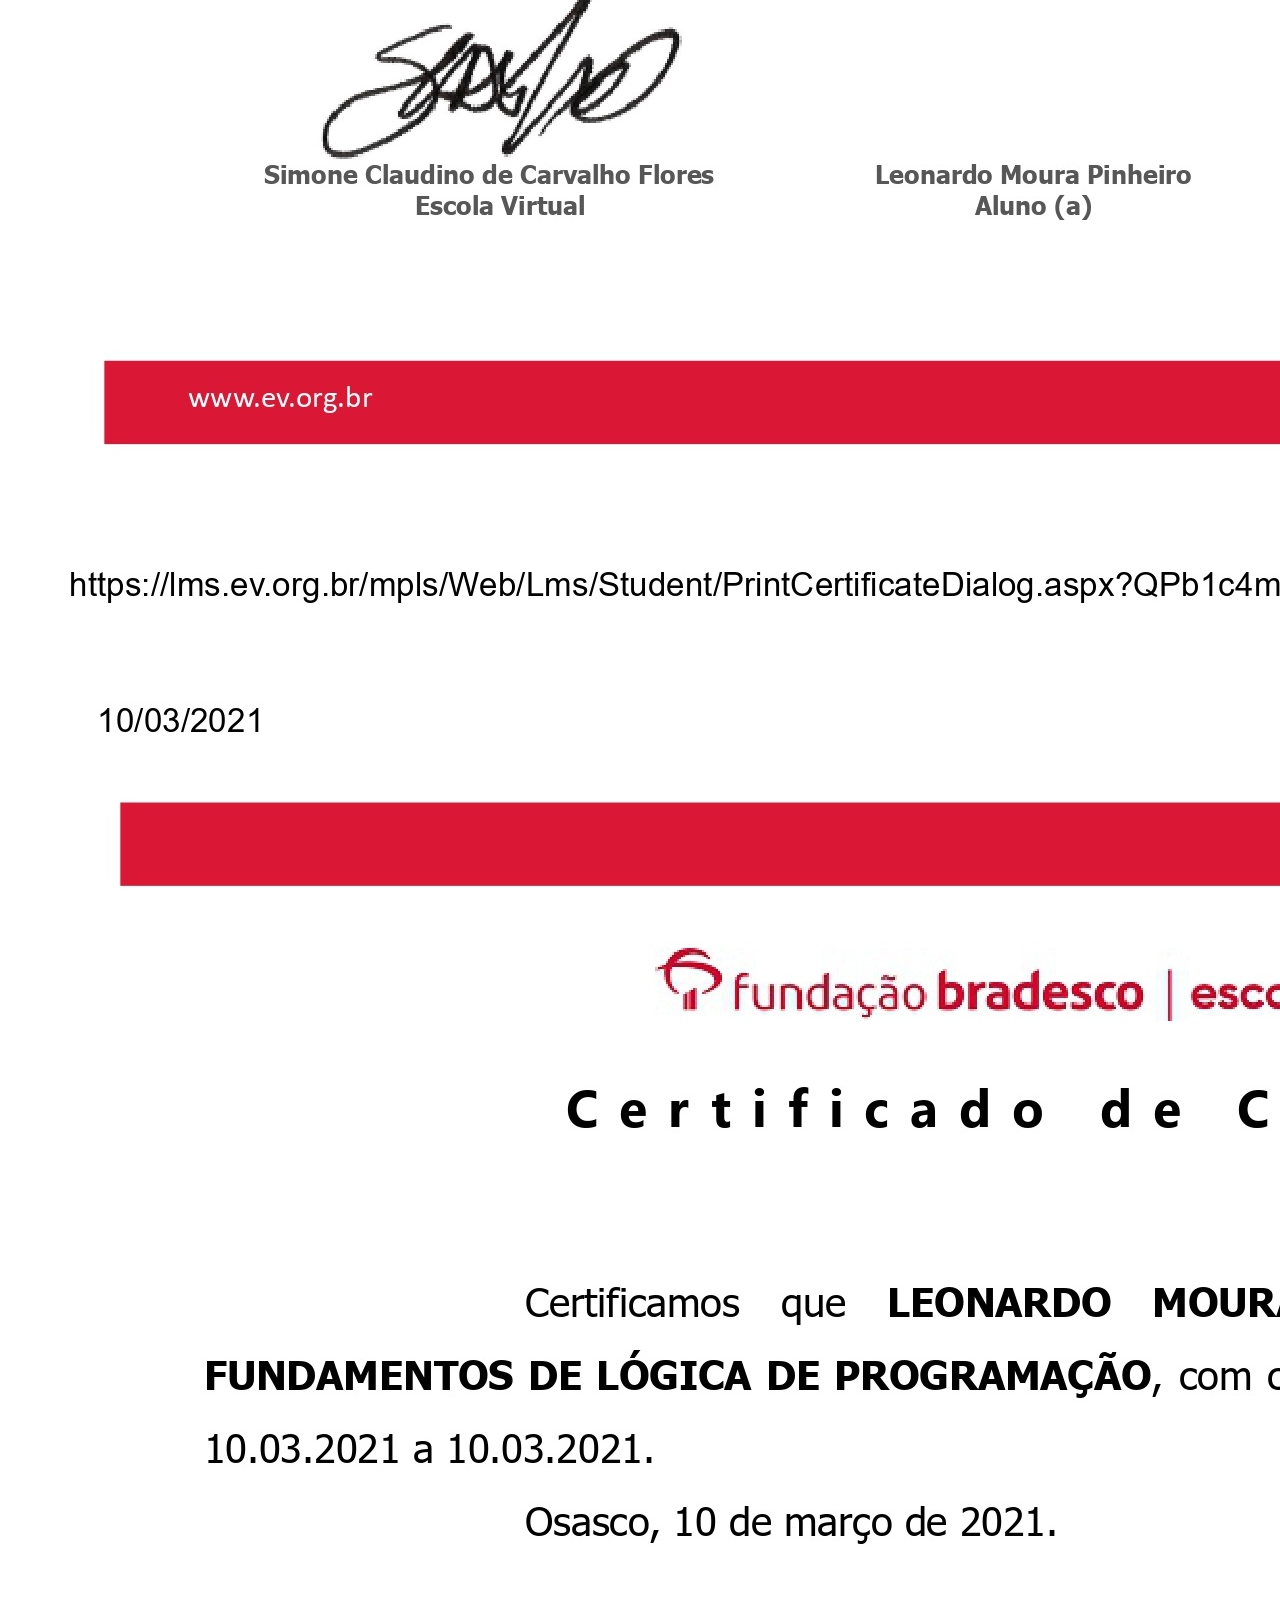
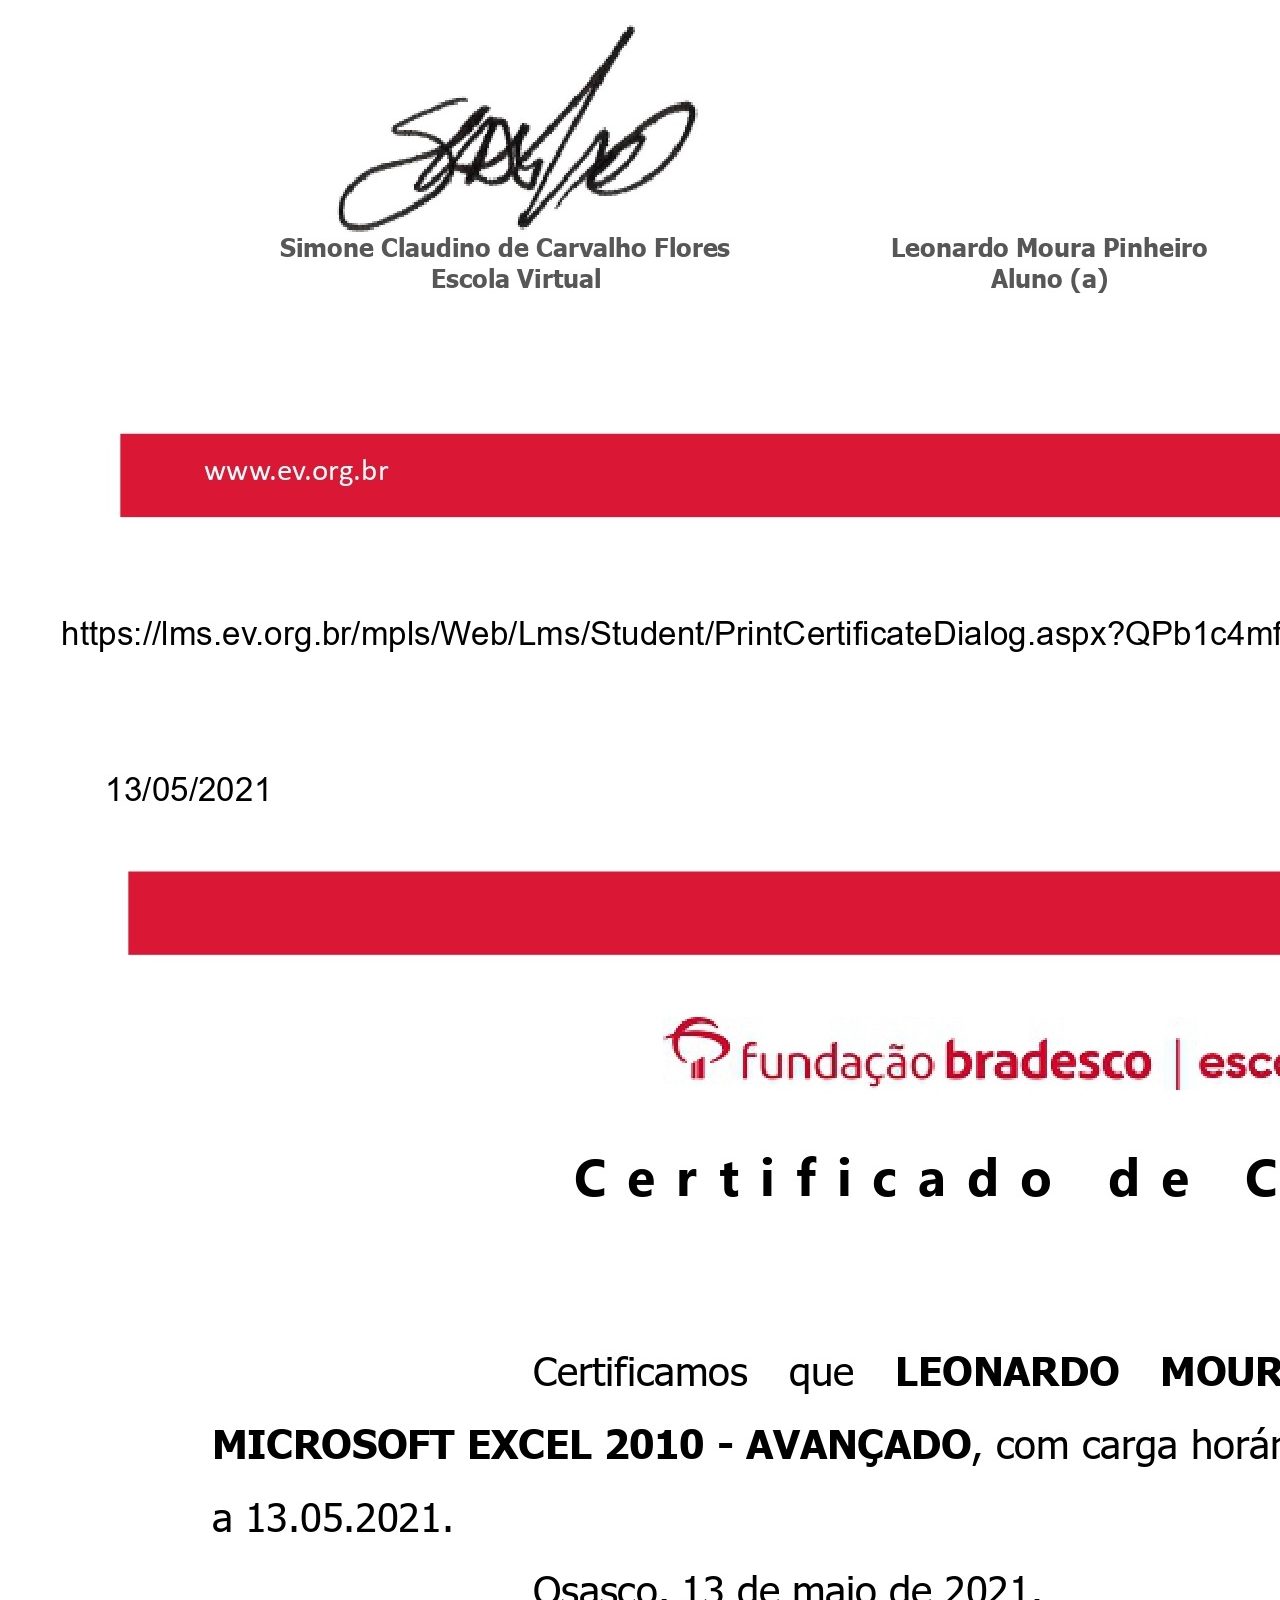
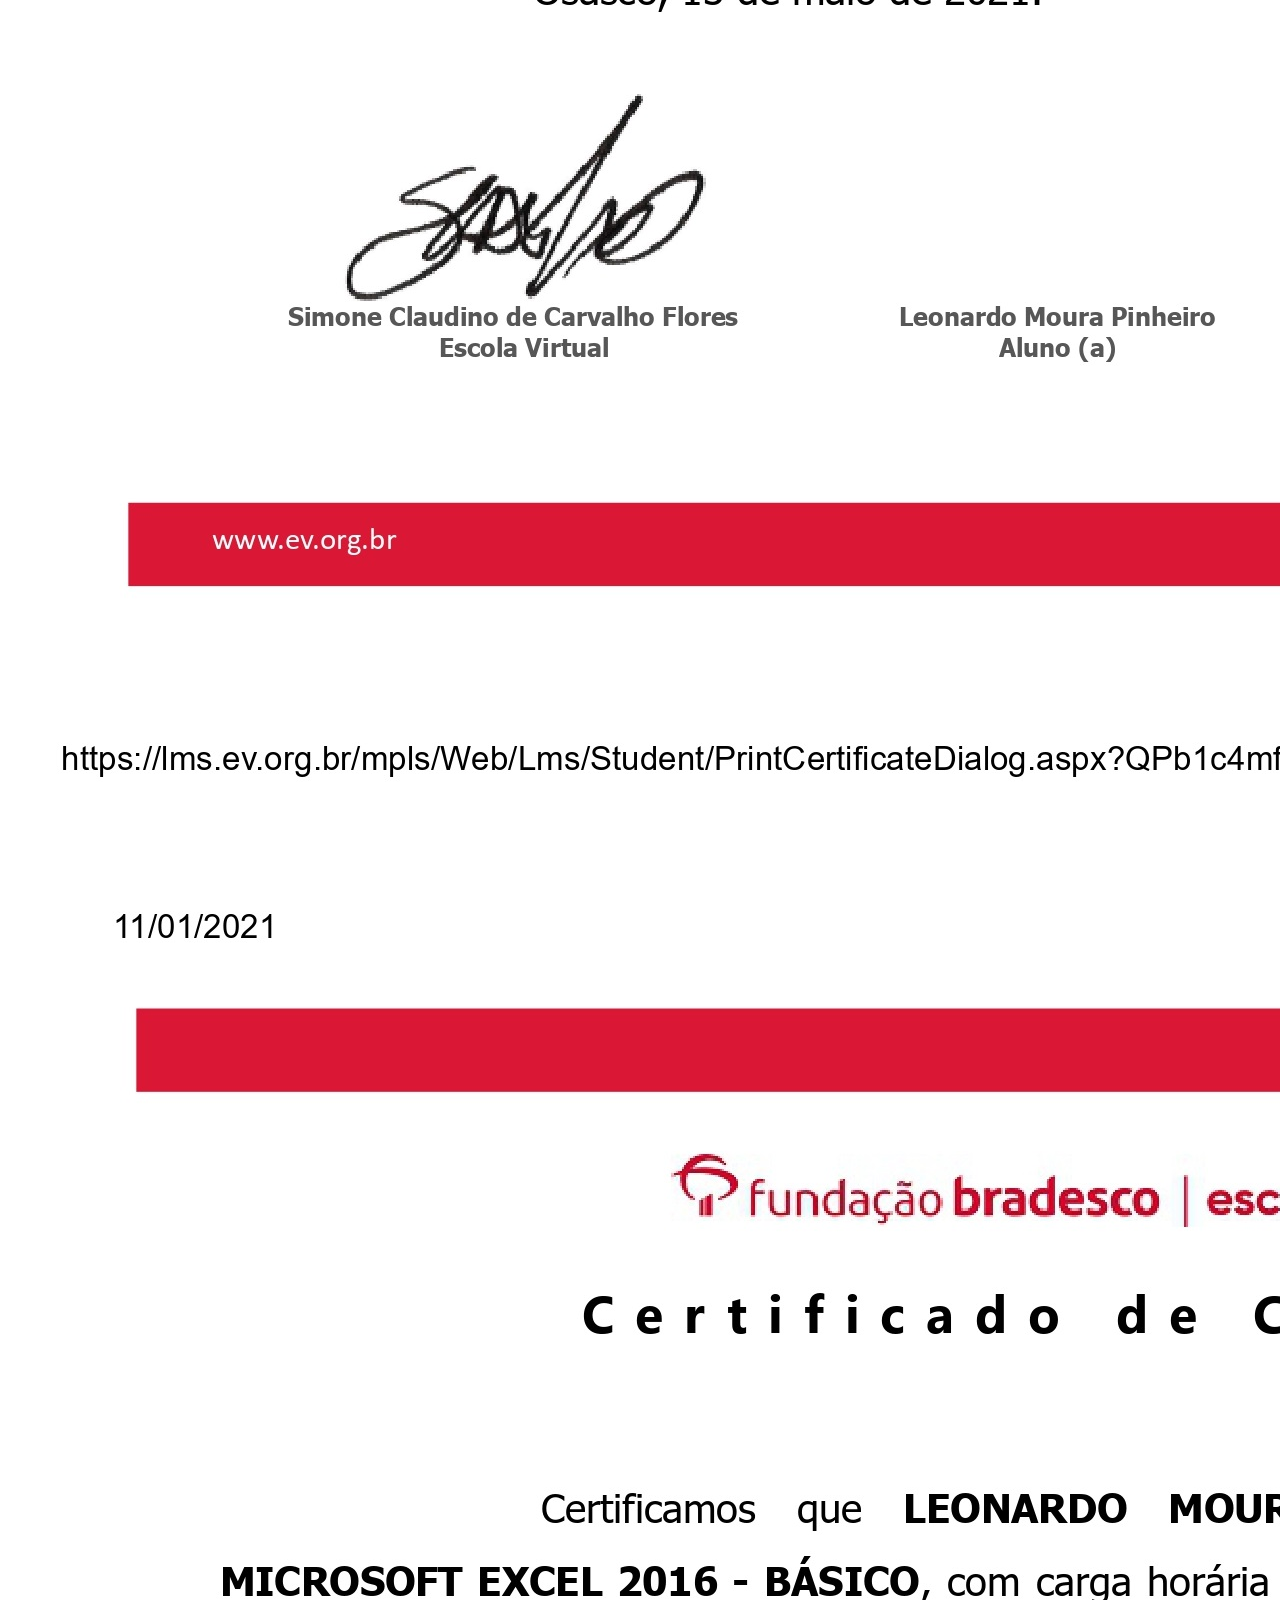
==== commit f642c699: "Python na prática" ====
--- a/index.html
+++ b/index.html
@@ -3,9 +3,8 @@
   <head>
     <meta name="viewport" content="width=device-width, initial-scale=1.0">
     <title>Leonardo Moura Pinheiro</title>
-    <link rel="stylesheet" href="Style/estilo.css">
+    <link id="styleSheet" rel="stylesheet" href="Style/estilo.css">
     <script defer src="Script/Script.js"></script>
-
 
     <link rel="stylesheet" type="text/css" href="slick/slick/slick.css"/>
     <link rel="stylesheet" type="text/css" href="slick/slick/slick-theme.css"/>
@@ -24,32 +23,36 @@
       <h1>Leonardo Moura Pinheiro</h1>
     </header>
     <nav>
+      <img id="toggleMode"class="fas fa-sun" sizes="16x16" src="IMG/Sun.ico" alt="SUN Icon">
       <!-- Código relacionado ao item SOBRE -->
       <a href="#" data-tab="sobre">Sobre</a>
+      <!-- Código relacionado ao item EDUCAÇÃO -->
+      <a href="#" data-tab="educacao">Educação</a>
       <!-- Código relacionado ao item EXPERIÊNCIA -->
       <a href="#" data-tab="experiencia">Experiência</a>
-      <!-- Código relacionado ao item EDUCAÇÃO -->
-      <a href="#" data-tab="educacao">Educação</a>
       <!-- Código relacionado ao item HABILIDADES -->
       <a href="#" data-tab="habilidades">Habilidades</a>
+      <!-- Código relacionado ao item Certificados -->
+      <a href="#" data-tab="Certificados">Certificados</a>
       <!-- Código relacionado ao item CONTATO -->
       <a href="#" data-tab="contato">Contato</a>
     </nav>
     <section>
-      <!-- Código relacionado ao item SOBRE -->
-      <article id="sobre" class="active">
-        <img src="IMG/Analista Leonardo Moura Pinheiro.png" width="300" height="300" alt="Analista Leonardo Moura Pinheiro">
-        <h2>Sobre mim</h2>
-        <p>Tenho um grande interesse pela tecnologia e estou sempre buscando novos desafios nessa área. Ao longo da minha trajetória profissional, adquiri experiência em suporte técnico, atendimento ao cliente, manutenção de computadores e programação, sempre buscando me aprimorar e me atualizar para oferecer o melhor serviço possível. Sou uma pessoa curiosa por natureza e adoro desmontar e consertar coisas para entender como elas funcionam. Acredito que o conhecimento é a chave para o sucesso e estou sempre disposto a aprender mais para me desenvolver tanto pessoal quanto profissionalmente. Além disso, sou bastante adaptável a novos ambientes e situações, o que me permite lidar com diversos desafios de forma eficiente.</p>
-        <h2>Objetivos Profissionais</h2>
-        <h4>Cargo desejado:</h4>        
-        <li>TI Help desk</li>
-        <li>TI Montagem e Manutenção de Computadores</li>
-        <li>Análise de Sistema</li>
-        <li>Desenvolvedor frontend</li>
-        <li>Desenvolvedor backend</li>
-        <h4>Jornada: Período Integral</h4>
-        <h4>Tipo de contrato: Efetivo – CLT </h4>
+      
+        <!-- Código relacionado ao item SOBRE -->
+        <article id="sobre" class="active">
+          <img src="IMG/Analista Leonardo Moura Pinheiro.png" width="300" height="300" alt="Analista Leonardo Moura Pinheiro">
+          <h2>Sobre mim</h2>
+          <p>Tenho um grande interesse pela tecnologia e estou sempre buscando novos desafios nessa área. Ao longo da minha trajetória profissional, adquiri experiência em suporte técnico, atendimento ao cliente, manutenção de computadores e programação, sempre buscando me aprimorar e me atualizar para oferecer o melhor serviço possível. Sou uma pessoa curiosa por natureza e adoro desmontar e consertar coisas para entender como elas funcionam. Acredito que o conhecimento é a chave para o sucesso e estou sempre disposto a aprender mais para me desenvolver tanto pessoal quanto profissionalmente. Além disso, sou bastante adaptável a novos ambientes e situações, o que me permite lidar com diversos desafios de forma eficiente.</p>
+          <h2>Objetivos Profissionais</h2>
+          <h4>Cargo desejado:</h4>
+          <li>TI Help desk</li>
+          <li>TI Montagem e Manutenção de Computadores</li>
+          <li>Análise de Sistema</li>
+          <li>Desenvolvedor frontend</li>
+          <li>Desenvolvedor backend</li>
+          <h4>Jornada: Período Integral</h4>
+          <h4>Tipo de contrato: Efetivo – CLT </h4>
         </article>
         <!-- Código relacionado ao item EXPERIÊNCIA -->
         <article id="experiencia">
@@ -102,9 +105,6 @@
             </div>
           </div>
         </article>
-        
-        
-        
         <!-- Código relacionado ao item EDUCAÇÃO -->
         <article id="educacao">
           <h2>Educação</h2>
@@ -135,19 +135,107 @@
             <li>Espanhol: Básico.</li>
           </ul>
         </article>
-              <!-- Código relacionado ao item CONTATO -->
-      <article id="contato">
-        <h2>Entre em contato</h2>
+        <!-- Código relacionado ao item Certificados -->
+        <article id="Certificados">
+          <h2>Certificados</h2>
+          <div class="cert-slider">
+            <div class="cert-item slick-slide" data-order="1">
+              <div class="cert-item-content">
+                <img src="IMG/Certificados/MICROSOFT WORD 2016 - BÁSICO.jpg" alt="Certificado MICROSOFT WORD 2016 - BÁSICO" class="cert-IMG">
+              </div>
+            </div>
+            <div class="cert-item slick-slide" data-order="2">
+              <div class="cert-item-content">
+                <img src="IMG/Certificados/MICROSOFT WORD 2013 - BÁSICO.jpg" alt="Certificado MICROSOFT WORD 2013 - BÁSICO" class="cert-IMG">
+              </div>
+            </div>
+            <!-- Adicione a classe "cert-IMG" às tags "img" restantes -->
+            <div class="cert-item slick-slide" data-order="3">
+              <div class="cert-item-content">
+                <img src="IMG/Certificados/Microsoft Word 2010 - Básico.jpg" alt="Certificado Microsoft Word 2010 - Básico" class="cert-IMG">
+              </div>
+            </div>
+            <div class="cert-item slick-slide" data-order="4">
+              <div class="cert-item-content">
+                <img src="IMG/Certificados/Microsoft PowerPoint 2013 - Avançado.jpg" alt="Certificado Microsoft PowerPoint 2013 - Avançado" class="cert-IMG">
+              </div>
+            </div>
+            <div class="cert-item slick-slide" data-order="5">
+              <div class="cert-item-content">
+                <img src="IMG/Certificados/Introdução ao JavaScript.jpg" alt="Certificado Introdução ao JavaScript" class="cert-IMG">
+              </div>
+            </div>
+            <div class="cert-item slick-slide" data-order="6">
+              <div class="cert-item-content">
+                <img src="IMG/Certificados/Introdução à Programação Orientada a Objetos (POO).jpg" alt="Certificado Introdução à Programação Orientada a Objetos (POO)" class="cert-IMG">
+              </div>
+            </div>
+            <div class="cert-item slick-slide" data-order="7">
+              <div class="cert-item-content">
+                <img src="IMG/Certificados/Fundamentos de lógica de programação.jpg" alt="Certificado Fundamentos de lógica de programação" class="cert-IMG">
+              </div>
+            </div>
+            <div class="cert-item slick-slide" data-order="8">
+              <div class="cert-item-content">
+                <img src="IMG/Certificados/MICROSOFT EXCEL 2010 - AVANÇADO.jpg" alt="Certificado MICROSOFT EXCEL 2010 - AVANÇADO" class="cert-IMG">
+              </div>
+            </div>
+            <div class="cert-item slick-slide" data-order="9">
+              <div class="cert-item-content">
+                <img src="IMG/Certificados/Execel 2016 básico.jpg" alt="Certificado Execel 2016 básico" class="cert-IMG">
+              </div>
+            </div>
+            <div class="cert-item slick-slide" data-order="10">
+              <div class="cert-item-content">
+                <img src="IMG/Certificados/Microsoft Excel 2016 - Avançado.jpg" alt="Certificado Microsoft Excel 2016 - Avançado" class="cert-IMG">
+              </div>
+            </div>
+            <div class="cert-item slick-slide" data-order="11">
+              <div class="cert-item-content">
+                <img src="IMG/Certificados/INTRODUÇÃO À PROGRAMAÇÃO DE COMPUTADORES.jpg" alt="Certificado INTRODUÇÃO À PROGRAMAÇÃO DE COMPUTADORES" class="cert-IMG">
+              </div>
+            </div>
+            <div class="cert-item slick-slide" data-order="12">
+              <div class="cert-item-content">
+                <img src="IMG/Certificados/INTRODUÇÃO AO PYTHON.jpg" alt="Certificado INTRODUÇÃO AO PYTHON" class="cert-IMG">
+              </div>
+            </div>
+            <div class="cert-item slick-slide" data-order="13">
+              <div class="cert-item-content">
+                <img src="IMG/Certificados/Intensivão de Python.jpg" alt="Certificado Intensivão de Python" class="cert-IMG">
+              </div>
+            </div>
+            <div class="cert-item slick-slide" data-order="14">
+              <div class="cert-item-content">
+                <img src="IMG/Certificados/Fundamentos em Python.jpg" alt="Certificado Fundamentos em Python" class="cert-IMG">
+              </div>
+            </div>
+            <div class="cert-item slick-slide" data-order="15">
+              <div class="cert-item-content">
+                <img src="IMG/Certificados/Excel Intermediário Voitto.jpg" alt="Excel Intermediário Voitto" class="cert-IMG">
+              </div>
+            </div>
+            <div class="cert-item slick-slide" data-order="16">
+              <div class="cert-item-content">
+                <img src="IMG/Certificados/Python na prática" alt="Python na prática" class="cert-IMG">
+              </div>
+            </div>
+          </div>
+        </article>
+        
+        <!-- Código relacionado ao item CONTATO -->
+        <article id="contato">
+          <h2>Entre em contato</h2>
+            <ul>
+              <li>Email: leonardomourapinheiro99@gmail.com</li>
+              <li>Telefone: +55 11 956399923</li>
+              <li>Endereço: R.David Livingstone Parque Boturussu São Paulo SP, 03801-050</li>
+            </ul>
+          <h3>Links</h3>
           <ul>
-            <li>Email: leonardomourapinheiro99@gmail.com</li>
-            <li>Telefone: +55 11 956399923</li>
-            <li>Endereço: R.David Livingstone Parque Boturussu São Paulo SP, 03801-050</li>
+            <li><a href="https://www.linkedin.com/in/leonardo-moura-pinheiro-045962253/?originalSubdomain=br" target="_blank" rel="noopener noreferrer">Linkedin</a></li>
           </ul>
-        <h3>Links</h3>
-        <ul>
-          <li><a href="https://www.linkedin.com/in/leonardo-moura-pinheiro-045962253/?originalSubdomain=br" target="_blank" rel="noopener noreferrer">Linkedin</a></li>
-        </ul>
-      </article>
+        </article>
     </section>
     <footer>
       <p>&copy; 2023 Currículo . Todos os direitos reservados.</p>
